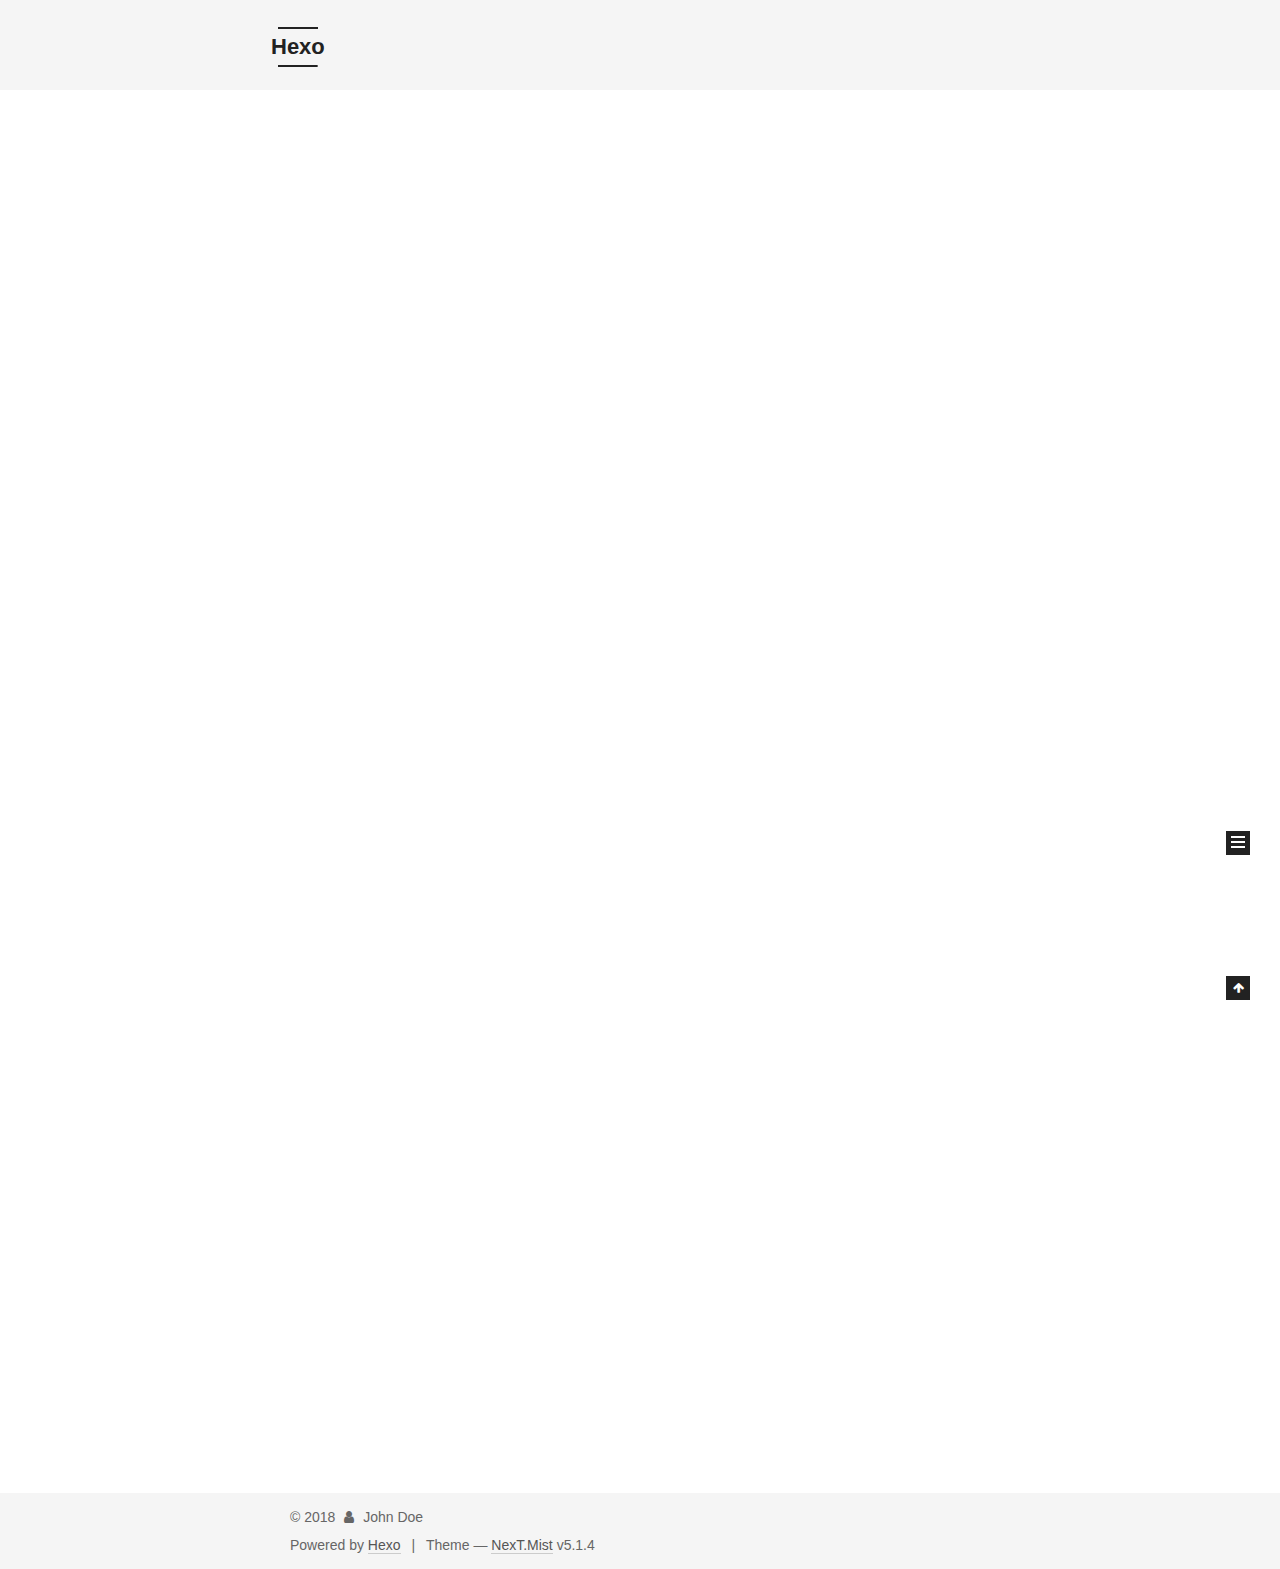
==== index.html @ 44efaaf0 "Site updated: 2018-07-01 21:36:36" ====
<!DOCTYPE html>



  


<html class="theme-next mist use-motion" lang="">
<head>
  <meta charset="UTF-8"/>
<meta http-equiv="X-UA-Compatible" content="IE=edge" />
<meta name="viewport" content="width=device-width, initial-scale=1, maximum-scale=1"/>
<meta name="theme-color" content="#222">









<meta http-equiv="Cache-Control" content="no-transform" />
<meta http-equiv="Cache-Control" content="no-siteapp" />
















  
  
  <link href="/lib/fancybox/source/jquery.fancybox.css?v=2.1.5" rel="stylesheet" type="text/css" />







<link href="/lib/font-awesome/css/font-awesome.min.css?v=4.6.2" rel="stylesheet" type="text/css" />

<link href="/css/main.css?v=5.1.4" rel="stylesheet" type="text/css" />


  <link rel="apple-touch-icon" sizes="180x180" href="/images/apple-touch-icon-next.png?v=5.1.4">


  <link rel="icon" type="image/png" sizes="32x32" href="/images/favicon-32x32-next.png?v=5.1.4">


  <link rel="icon" type="image/png" sizes="16x16" href="/images/favicon-16x16-next.png?v=5.1.4">


  <link rel="mask-icon" href="/images/logo.svg?v=5.1.4" color="#222">





  <meta name="keywords" content="Hexo, NexT" />










<meta property="og:type" content="website">
<meta property="og:title" content="Hexo">
<meta property="og:url" content="http://yoursite.com/index.html">
<meta property="og:site_name" content="Hexo">
<meta property="og:locale" content="default">
<meta name="twitter:card" content="summary">
<meta name="twitter:title" content="Hexo">



<script type="text/javascript" id="hexo.configurations">
  var NexT = window.NexT || {};
  var CONFIG = {
    root: '/',
    scheme: 'Mist',
    version: '5.1.4',
    sidebar: {"position":"left","display":"post","offset":12,"b2t":false,"scrollpercent":false,"onmobile":false},
    fancybox: true,
    tabs: true,
    motion: {"enable":true,"async":false,"transition":{"post_block":"fadeIn","post_header":"slideDownIn","post_body":"slideDownIn","coll_header":"slideLeftIn","sidebar":"slideUpIn"}},
    duoshuo: {
      userId: '0',
      author: 'Author'
    },
    algolia: {
      applicationID: '',
      apiKey: '',
      indexName: '',
      hits: {"per_page":10},
      labels: {"input_placeholder":"Search for Posts","hits_empty":"We didn't find any results for the search: ${query}","hits_stats":"${hits} results found in ${time} ms"}
    }
  };
</script>



  <link rel="canonical" href="http://yoursite.com/"/>





  <title>Hexo</title>
  








</head>

<body itemscope itemtype="http://schema.org/WebPage" lang="default">

  
  
    
  

  <div class="container sidebar-position-left 
  page-home">
    <div class="headband"></div>

    <header id="header" class="header" itemscope itemtype="http://schema.org/WPHeader">
      <div class="header-inner"><div class="site-brand-wrapper">
  <div class="site-meta ">
    

    <div class="custom-logo-site-title">
      <a href="/"  class="brand" rel="start">
        <span class="logo-line-before"><i></i></span>
        <span class="site-title">Hexo</span>
        <span class="logo-line-after"><i></i></span>
      </a>
    </div>
      
        <p class="site-subtitle"></p>
      
  </div>

  <div class="site-nav-toggle">
    <button>
      <span class="btn-bar"></span>
      <span class="btn-bar"></span>
      <span class="btn-bar"></span>
    </button>
  </div>
</div>

<nav class="site-nav">
  

  
    <ul id="menu" class="menu">
      
        
        <li class="menu-item menu-item-home">
          <a href="/" rel="section">
            
              <i class="menu-item-icon fa fa-fw fa-home"></i> <br />
            
            Home
          </a>
        </li>
      
        
        <li class="menu-item menu-item-archives">
          <a href="/archives/" rel="section">
            
              <i class="menu-item-icon fa fa-fw fa-archive"></i> <br />
            
            Archives
          </a>
        </li>
      

      
    </ul>
  

  
</nav>



 </div>
    </header>

    <main id="main" class="main">
      <div class="main-inner">
        <div class="content-wrap">
          <div id="content" class="content">
            
  <section id="posts" class="posts-expand">
    
      

  

  
  
  

  <article class="post post-type-normal" itemscope itemtype="http://schema.org/Article">
  
  
  
  <div class="post-block">
    <link itemprop="mainEntityOfPage" href="http://yoursite.com/2018/07/01/test2/">

    <span hidden itemprop="author" itemscope itemtype="http://schema.org/Person">
      <meta itemprop="name" content="John Doe">
      <meta itemprop="description" content="">
      <meta itemprop="image" content="/images/avatar.gif">
    </span>

    <span hidden itemprop="publisher" itemscope itemtype="http://schema.org/Organization">
      <meta itemprop="name" content="Hexo">
    </span>

    
      <header class="post-header">

        
        
          <h1 class="post-title" itemprop="name headline">
                
                <a class="post-title-link" href="/2018/07/01/test2/" itemprop="url">呼叫中心暑假兼职客服招聘</a></h1>
        

        <div class="post-meta">
          <span class="post-time">
            
              <span class="post-meta-item-icon">
                <i class="fa fa-calendar-o"></i>
              </span>
              
                <span class="post-meta-item-text">Posted on</span>
              
              <time title="Post created" itemprop="dateCreated datePublished" datetime="2018-07-01T21:34:15+08:00">
                2018-07-01
              </time>
            

            

            
          </span>

          

          
            
          

          
          

          

          

          

        </div>
      </header>
    

    
    
    
    <div class="post-body" itemprop="articleBody">

      
      

      
        
          
            <p>  招聘岗位：兼职电话客服岗位<br>  招聘人数：200人以上<br> 上班时间：每天8小时 早9晚6<br>  福利待遇：免费工作餐（四菜）<br>可包住宿（住宿费400/月）<br>  综合薪资：4000左右/月<br>  工作环境：写字楼内办公<br>  工作时间：暑假开始（两个月）<br>  通过概率：百分之99<br>  应聘要求：<br>  ①普通话标准，会电脑正常打字<br>  ②在校学生，实习期不随便请假<br>  工作地点：浦东金桥金穗路<br>  面试时间：本周六<br>  报名微信15821576290</p>
<p>  注：先面试，正式放假再上班</p>

          
        
      
    </div>
    
    
    

    

    

    

    <footer class="post-footer">
      

      

      

      
      
        <div class="post-eof"></div>
      
    </footer>
  </div>
  
  
  
  </article>


    
      

  

  
  
  

  <article class="post post-type-normal" itemscope itemtype="http://schema.org/Article">
  
  
  
  <div class="post-block">
    <link itemprop="mainEntityOfPage" href="http://yoursite.com/2018/07/01/test1/">

    <span hidden itemprop="author" itemscope itemtype="http://schema.org/Person">
      <meta itemprop="name" content="John Doe">
      <meta itemprop="description" content="">
      <meta itemprop="image" content="/images/avatar.gif">
    </span>

    <span hidden itemprop="publisher" itemscope itemtype="http://schema.org/Organization">
      <meta itemprop="name" content="Hexo">
    </span>

    
      <header class="post-header">

        
        
          <h1 class="post-title" itemprop="name headline">
                
                <a class="post-title-link" href="/2018/07/01/test1/" itemprop="url">麦当劳暑假兼职</a></h1>
        

        <div class="post-meta">
          <span class="post-time">
            
              <span class="post-meta-item-icon">
                <i class="fa fa-calendar-o"></i>
              </span>
              
                <span class="post-meta-item-text">Posted on</span>
              
              <time title="Post created" itemprop="dateCreated datePublished" datetime="2018-07-01T21:34:01+08:00">
                2018-07-01
              </time>
            

            

            
          </span>

          

          
            
          

          
          

          

          

          

        </div>
      </header>
    

    
    
    
    <div class="post-body" itemprop="articleBody">

      
      

      
        
          
            <p>职位：收银员、服务员、咖啡师<br>职位内容：收银结算、接待、咖啡制作…<br>薪资：￥16.8/h(统一)<br>工作时长：早9晚10灵活排班<br>工作地点：上海就近安排店面入职<br>招聘人数：160<br>应聘要求：<br>  全日制在校生<br>  性别：男女不限<br>  年龄：16-35（90后，00后最好啦）<br>注：可提前面试，放假了再正式上岗<br>需提供健康证/如没有，请面试通过后及时办理<br>【面试地点】淞虹路5号口<br>【面试时间】周六上午10点</p>
<p>报名微信15821576290</p>

          
        
      
    </div>
    
    
    

    

    

    

    <footer class="post-footer">
      

      

      

      
      
        <div class="post-eof"></div>
      
    </footer>
  </div>
  
  
  
  </article>


    
  </section>

  


          </div>
          


          

        </div>
        
          
  
  <div class="sidebar-toggle">
    <div class="sidebar-toggle-line-wrap">
      <span class="sidebar-toggle-line sidebar-toggle-line-first"></span>
      <span class="sidebar-toggle-line sidebar-toggle-line-middle"></span>
      <span class="sidebar-toggle-line sidebar-toggle-line-last"></span>
    </div>
  </div>

  <aside id="sidebar" class="sidebar">
    
    <div class="sidebar-inner">

      

      

      <section class="site-overview-wrap sidebar-panel sidebar-panel-active">
        <div class="site-overview">
          <div class="site-author motion-element" itemprop="author" itemscope itemtype="http://schema.org/Person">
            
              <p class="site-author-name" itemprop="name">John Doe</p>
              <p class="site-description motion-element" itemprop="description"></p>
          </div>

          <nav class="site-state motion-element">

            
              <div class="site-state-item site-state-posts">
              
                <a href="/archives/">
              
                  <span class="site-state-item-count">2</span>
                  <span class="site-state-item-name">posts</span>
                </a>
              </div>
            

            

            

          </nav>

          

          

          
          

          
          

          

        </div>
      </section>

      

      

    </div>
  </aside>


        
      </div>
    </main>

    <footer id="footer" class="footer">
      <div class="footer-inner">
        <div class="copyright">&copy; <span itemprop="copyrightYear">2018</span>
  <span class="with-love">
    <i class="fa fa-user"></i>
  </span>
  <span class="author" itemprop="copyrightHolder">John Doe</span>

  
</div>


  <div class="powered-by">Powered by <a class="theme-link" target="_blank" href="https://hexo.io">Hexo</a></div>



  <span class="post-meta-divider">|</span>



  <div class="theme-info">Theme &mdash; <a class="theme-link" target="_blank" href="https://github.com/iissnan/hexo-theme-next">NexT.Mist</a> v5.1.4</div>




        







        
      </div>
    </footer>

    
      <div class="back-to-top">
        <i class="fa fa-arrow-up"></i>
        
      </div>
    

    

  </div>

  

<script type="text/javascript">
  if (Object.prototype.toString.call(window.Promise) !== '[object Function]') {
    window.Promise = null;
  }
</script>









  












  
  
    <script type="text/javascript" src="/lib/jquery/index.js?v=2.1.3"></script>
  

  
  
    <script type="text/javascript" src="/lib/fastclick/lib/fastclick.min.js?v=1.0.6"></script>
  

  
  
    <script type="text/javascript" src="/lib/jquery_lazyload/jquery.lazyload.js?v=1.9.7"></script>
  

  
  
    <script type="text/javascript" src="/lib/velocity/velocity.min.js?v=1.2.1"></script>
  

  
  
    <script type="text/javascript" src="/lib/velocity/velocity.ui.min.js?v=1.2.1"></script>
  

  
  
    <script type="text/javascript" src="/lib/fancybox/source/jquery.fancybox.pack.js?v=2.1.5"></script>
  


  


  <script type="text/javascript" src="/js/src/utils.js?v=5.1.4"></script>

  <script type="text/javascript" src="/js/src/motion.js?v=5.1.4"></script>



  
  

  

  


  <script type="text/javascript" src="/js/src/bootstrap.js?v=5.1.4"></script>



  


  




	





  





  












  





  

  

  

  
  

  

  

  

</body>
</html>
---- css/main.css ----
/* normalize.css v3.0.2 | MIT License | git.io/normalize */
html {
  font-family: sans-serif; /* 1 */
  -ms-text-size-adjust: 100%; /* 2 */
  -webkit-text-size-adjust: 100%; /* 2 */
}
body {
  margin: 0;
}
article,
aside,
details,
figcaption,
figure,
footer,
header,
hgroup,
main,
menu,
nav,
section,
summary {
  display: block;
}
audio,
canvas,
progress,
video {
  display: inline-block; /* 1 */
  vertical-align: baseline; /* 2 */
}
audio:not([controls]) {
  display: none;
  height: 0;
}
[hidden],
template {
  display: none;
}
a {
  background-color: transparent;
}
a:active,
a:hover {
  outline: 0;
}
abbr[title] {
  border-bottom: 1px dotted;
}
b,
strong {
  font-weight: bold;
}
dfn {
  font-style: italic;
}
h1 {
  font-size: 2em;
  margin: 0.67em 0;
}
mark {
  background: #ff0;
  color: #000;
}
small {
  font-size: 80%;
}
sub,
sup {
  font-size: 75%;
  line-height: 0;
  position: relative;
  vertical-align: baseline;
}
sup {
  top: -0.5em;
}
sub {
  bottom: -0.25em;
}
img {
  border: 0;
}
svg:not(:root) {
  overflow: hidden;
}
figure {
  margin: 1em 40px;
}
hr {
  -moz-box-sizing: content-box;
  box-sizing: content-box;
  height: 0;
}
pre {
  overflow: auto;
}
code,
kbd,
pre,
samp {
  font-family: monospace, monospace;
  font-size: 1em;
}
button,
input,
optgroup,
select,
textarea {
  color: inherit; /* 1 */
  font: inherit; /* 2 */
  margin: 0; /* 3 */
}
button {
  overflow: visible;
}
button,
select {
  text-transform: none;
}
button,
html input[type="button"],
input[type="reset"],
input[type="submit"] {
  -webkit-appearance: button; /* 2 */
  cursor: pointer; /* 3 */
}
button[disabled],
html input[disabled] {
  cursor: default;
}
button::-moz-focus-inner,
input::-moz-focus-inner {
  border: 0;
  padding: 0;
}
input {
  line-height: normal;
}
input[type="checkbox"],
input[type="radio"] {
  box-sizing: border-box; /* 1 */
  padding: 0; /* 2 */
}
input[type="number"]::-webkit-inner-spin-button,
input[type="number"]::-webkit-outer-spin-button {
  height: auto;
}
input[type="search"] {
  -webkit-appearance: textfield; /* 1 */
  -moz-box-sizing: content-box;
  -webkit-box-sizing: content-box; /* 2 */
  box-sizing: content-box;
}
input[type="search"]::-webkit-search-cancel-button,
input[type="search"]::-webkit-search-decoration {
  -webkit-appearance: none;
}
fieldset {
  border: 1px solid #c0c0c0;
  margin: 0 2px;
  padding: 0.35em 0.625em 0.75em;
}
legend {
  border: 0; /* 1 */
  padding: 0; /* 2 */
}
textarea {
  overflow: auto;
}
optgroup {
  font-weight: bold;
}
table {
  border-collapse: collapse;
  border-spacing: 0;
}
td,
th {
  padding: 0;
}
::selection {
  background: #262a30;
  color: #fff;
}
body {
  position: relative;
  font-family: 'Lato', "PingFang SC", "Microsoft YaHei", sans-serif;
  font-size: 14px;
  line-height: 2;
  color: #555;
  background: #fff;
}
@media (max-width: 767px) {
  body {
    padding-right: 0 !important;
  }
}
@media (min-width: 768px) and (max-width: 991px) {
  body {
    padding-right: 0 !important;
  }
}
@media (min-width: 1600px) {
  body {
    font-size: 16px;
  }
}
h1,
h2,
h3,
h4,
h5,
h6 {
  margin: 0;
  padding: 0;
  font-weight: bold;
  line-height: 1.5;
  font-family: 'Lato', "PingFang SC", "Microsoft YaHei", sans-serif;
}
h2,
h3,
h4,
h5,
h6 {
  margin: 20px 0 15px;
}
h1 {
  font-size: 24px;
}
@media (max-width: 767px) {
  h1 {
    font-size: 20px;
  }
}
h2 {
  font-size: 22px;
}
@media (max-width: 767px) {
  h2 {
    font-size: 18px;
  }
}
h3 {
  font-size: 20px;
}
@media (max-width: 767px) {
  h3 {
    font-size: 16px;
  }
}
h4 {
  font-size: 18px;
}
@media (max-width: 767px) {
  h4 {
    font-size: 14px;
  }
}
h5 {
  font-size: 16px;
}
@media (max-width: 767px) {
  h5 {
    font-size: 12px;
  }
}
h6 {
  font-size: 14px;
}
@media (max-width: 767px) {
  h6 {
    font-size: 10px;
  }
}
p {
  margin: 0 0 20px 0;
}
a {
  color: #555;
  text-decoration: none;
  outline: none;
  border-bottom: 1px solid #999;
  word-wrap: break-word;
}
a:hover {
  color: #222;
  border-bottom-color: #222;
}
blockquote {
  margin: 0;
  padding: 0;
}
img {
  display: block;
  margin: auto;
  max-width: 100%;
  height: auto;
}
hr {
  margin: 40px 0;
  height: 3px;
  border: none;
  background-color: #ddd;
  background-image: repeating-linear-gradient(-45deg, #fff, #fff 4px, transparent 4px, transparent 8px);
}
blockquote {
  padding: 0 15px;
  color: #666;
  border-left: 4px solid #ddd;
}
blockquote cite::before {
  content: "-";
  padding: 0 5px;
}
dt {
  font-weight: 700;
}
dd {
  margin: 0;
  padding: 0;
}
kbd {
  border: 1px solid #ccc;
  border-radius: 0.2em;
  box-shadow: 0.1em 0.1em 0.2em rgba(0,0,0,0.1);
  background-color: #f9f9f9;
  font-family: inherit;
  background-image: -webkit-linear-gradient(top, #eee, #fff, #eee);
  padding: 0.1em 0.3em;
  white-space: nowrap;
}
.text-left {
  text-align: left;
}
.text-center {
  text-align: center;
}
.text-right {
  text-align: right;
}
.text-justify {
  text-align: justify;
}
.text-nowrap {
  white-space: nowrap;
}
.text-lowercase {
  text-transform: lowercase;
}
.text-uppercase {
  text-transform: uppercase;
}
.text-capitalize {
  text-transform: capitalize;
}
.center-block {
  display: block;
  margin-left: auto;
  margin-right: auto;
}
.clearfix:before,
.clearfix:after {
  content: " ";
  display: table;
}
.clearfix:after {
  clear: both;
}
.pullquote {
  width: 45%;
}
.pullquote.left {
  float: left;
  margin-left: 5px;
  margin-right: 10px;
}
.pullquote.right {
  float: right;
  margin-left: 10px;
  margin-right: 5px;
}
.affix.affix.affix {
  position: fixed;
}
.translation {
  margin-top: -20px;
  font-size: 14px;
  color: #999;
}
.scrollbar-measure {
  width: 100px;
  height: 100px;
  overflow: scroll;
  position: absolute;
  top: -9999px;
}
.use-motion .motion-element {
  opacity: 0;
}
table {
  margin: 20px 0;
  width: 100%;
  border-collapse: collapse;
  border-spacing: 0;
  border: 1px solid #ddd;
  font-size: 14px;
  table-layout: fixed;
  word-wrap: break-all;
}
table>tbody>tr:nth-of-type(odd) {
  background-color: #f9f9f9;
}
table>tbody>tr:hover {
  background-color: #f5f5f5;
}
caption,
th,
td {
  padding: 8px;
  text-align: left;
  vertical-align: middle;
  font-weight: normal;
}
th,
td {
  border-bottom: 3px solid #ddd;
  border-right: 1px solid #eee;
}
th {
  padding-bottom: 10px;
  font-weight: 700;
}
td {
  border-bottom-width: 1px;
}
html,
body {
  height: 100%;
}
.container {
  position: relative;
  min-height: 100%;
}
.header-inner {
  margin: 0 auto;
  padding: 100px 0 70px;
  width: 700px;
}
@media (min-width: 1600px) {
  .container .header-inner {
    width: 900px;
  }
}
.main {
  padding-bottom: 150px;
}
.main-inner {
  margin: 0 auto;
  width: 700px;
}
@media (min-width: 1600px) {
  .container .main-inner {
    width: 900px;
  }
}
.footer {
  position: absolute;
  left: 0;
  bottom: 0;
  width: 100%;
  min-height: 50px;
}
.footer-inner {
  box-sizing: border-box;
  margin: 20px auto;
  width: 700px;
}
@media (min-width: 1600px) {
  .container .footer-inner {
    width: 900px;
  }
}
pre,
.highlight {
  overflow: auto;
  margin: 20px 0;
  padding: 0;
  font-size: 13px;
  color: #4d4d4c;
  background: #f7f7f7;
  line-height: 1.6;
}
pre,
code {
  font-family: consolas, Menlo, "PingFang SC", "Microsoft YaHei", monospace;
}
code {
  padding: 2px 4px;
  word-wrap: break-word;
  color: #555;
  background: #eee;
  border-radius: 3px;
  font-size: 13px;
}
pre {
  padding: 10px;
}
pre code {
  padding: 0;
  color: #4d4d4c;
  background: none;
  text-shadow: none;
}
.highlight {
  border-radius: 1px;
}
.highlight pre {
  border: none;
  margin: 0;
  padding: 10px 0;
}
.highlight table {
  margin: 0;
  width: auto;
  border: none;
}
.highlight td {
  border: none;
  padding: 0;
}
.highlight figcaption {
  font-size: 1em;
  color: #4d4d4c;
  line-height: 1em;
  margin-bottom: 1em;
}
.highlight figcaption:before,
.highlight figcaption:after {
  content: " ";
  display: table;
}
.highlight figcaption:after {
  clear: both;
}
.highlight figcaption a {
  float: right;
  color: #4d4d4c;
}
.highlight figcaption a:hover {
  border-bottom-color: #4d4d4c;
}
.highlight .gutter pre {
  padding-left: 10px;
  padding-right: 10px;
  color: #869194;
  text-align: right;
  background-color: #eff2f3;
}
.highlight .code pre {
  width: 100%;
  padding-left: 10px;
  padding-right: 10px;
  background-color: #f7f7f7;
}
.highlight .line {
  height: 20px;
}
.gutter {
  -webkit-user-select: none;
  -moz-user-select: none;
  -ms-user-select: none;
  user-select: none;
}
.gist table {
  width: auto;
}
.gist table td {
  border: none;
}
pre .deletion {
  background: #fdd;
}
pre .addition {
  background: #dfd;
}
pre .meta {
  color: #8959a8;
}
pre .comment {
  color: #8e908c;
}
pre .variable,
pre .attribute,
pre .tag,
pre .regexp,
pre .ruby .constant,
pre .xml .tag .title,
pre .xml .pi,
pre .xml .doctype,
pre .html .doctype,
pre .css .id,
pre .css .class,
pre .css .pseudo {
  color: #c82829;
}
pre .number,
pre .preprocessor,
pre .built_in,
pre .literal,
pre .params,
pre .constant,
pre .command {
  color: #f5871f;
}
pre .ruby .class .title,
pre .css .rules .attribute,
pre .string,
pre .value,
pre .inheritance,
pre .header,
pre .ruby .symbol,
pre .xml .cdata,
pre .special,
pre .number,
pre .formula {
  color: #718c00;
}
pre .title,
pre .css .hexcolor {
  color: #3e999f;
}
pre .function,
pre .python .decorator,
pre .python .title,
pre .ruby .function .title,
pre .ruby .title .keyword,
pre .perl .sub,
pre .javascript .title,
pre .coffeescript .title {
  color: #4271ae;
}
pre .keyword,
pre .javascript .function {
  color: #8959a8;
}
.full-image.full-image.full-image.full-image {
  border: none;
  max-width: 100%;
  width: auto;
  margin: 20px auto 25px;
}
@media (min-width: 992px) {
  .full-image.full-image.full-image.full-image {
    max-width: none;
    width: 110%;
    margin: 25px -5%;
  }
}
.blockquote-center,
.page-home .post-type-quote blockquote,
.page-post-detail .post-type-quote blockquote {
  position: relative;
  margin: 40px 0;
  padding: 0;
  border-left: none;
  text-align: center;
}
.blockquote-center::before,
.page-home .post-type-quote blockquote::before,
.page-post-detail .post-type-quote blockquote::before,
.blockquote-center::after,
.page-home .post-type-quote blockquote::after,
.page-post-detail .post-type-quote blockquote::after {
  position: absolute;
  content: ' ';
  display: block;
  width: 100%;
  height: 24px;
  opacity: 0.2;
  background-repeat: no-repeat;
  background-position: 0 -6px;
  background-size: 22px 22px;
}
.blockquote-center::before,
.page-home .post-type-quote blockquote::before,
.page-post-detail .post-type-quote blockquote::before {
  top: -20px;
  background-image: url("../images/quote-l.svg");
  border-top: 1px solid #ccc;
}
.blockquote-center::after,
.page-home .post-type-quote blockquote::after,
.page-post-detail .post-type-quote blockquote::after {
  bottom: -20px;
  background-image: url("../images/quote-r.svg");
  border-bottom: 1px solid #ccc;
  background-position: 100% 8px;
}
.blockquote-center p,
.page-home .post-type-quote blockquote p,
.page-post-detail .post-type-quote blockquote p,
.blockquote-center div,
.page-home .post-type-quote blockquote div,
.page-post-detail .post-type-quote blockquote div {
  text-align: center;
}
.post .post-body .group-picture img {
  box-sizing: border-box;
  padding: 0 3px;
  border: none;
}
.post .group-picture-row {
  overflow: hidden;
  margin-top: 6px;
}
.post .group-picture-row:first-child {
  margin-top: 0;
}
.post .group-picture-column {
  float: left;
}
.page-post-detail .post-body .group-picture-column {
  float: none;
  margin-top: 10px;
  width: auto !important;
}
.page-post-detail .post-body .group-picture-column img {
  margin: 0 auto;
}
.page-archive .group-picture-container {
  overflow: hidden;
}
.page-archive .group-picture-row {
  float: left;
}
.page-archive .group-picture-row:first-child {
  margin-top: 6px;
}
.page-archive .group-picture-column {
  max-width: 150px;
  max-height: 150px;
}
.post-body .note {
  position: relative;
  padding: 15px;
  margin-bottom: 20px;
  border: 1px solid #eee;
  border-left-width: 5px;
  border-radius: 3px;
}
.post-body .note h2,
.post-body .note h3,
.post-body .note h4,
.post-body .note h5,
.post-body .note h6 {
  margin-top: 0;
  margin-bottom: 0;
  border-bottom: initial;
  padding-top: 0 !important;
}
.post-body .note p:first-child,
.post-body .note ul:first-child,
.post-body .note ol:first-child,
.post-body .note table:first-child,
.post-body .note pre:first-child,
.post-body .note blockquote:first-child {
  margin-top: 0;
}
.post-body .note p:last-child,
.post-body .note ul:last-child,
.post-body .note ol:last-child,
.post-body .note table:last-child,
.post-body .note pre:last-child,
.post-body .note blockquote:last-child {
  margin-bottom: 0;
}
.post-body .note.default {
  border-left-color: #777;
}
.post-body .note.default h2,
.post-body .note.default h3,
.post-body .note.default h4,
.post-body .note.default h5,
.post-body .note.default h6 {
  color: #777;
}
.post-body .note.primary {
  border-left-color: #6f42c1;
}
.post-body .note.primary h2,
.post-body .note.primary h3,
.post-body .note.primary h4,
.post-body .note.primary h5,
.post-body .note.primary h6 {
  color: #6f42c1;
}
.post-body .note.info {
  border-left-color: #428bca;
}
.post-body .note.info h2,
.post-body .note.info h3,
.post-body .note.info h4,
.post-body .note.info h5,
.post-body .note.info h6 {
  color: #428bca;
}
.post-body .note.success {
  border-left-color: #5cb85c;
}
.post-body .note.success h2,
.post-body .note.success h3,
.post-body .note.success h4,
.post-body .note.success h5,
.post-body .note.success h6 {
  color: #5cb85c;
}
.post-body .note.warning {
  border-left-color: #f0ad4e;
}
.post-body .note.warning h2,
.post-body .note.warning h3,
.post-body .note.warning h4,
.post-body .note.warning h5,
.post-body .note.warning h6 {
  color: #f0ad4e;
}
.post-body .note.danger {
  border-left-color: #d9534f;
}
.post-body .note.danger h2,
.post-body .note.danger h3,
.post-body .note.danger h4,
.post-body .note.danger h5,
.post-body .note.danger h6 {
  color: #d9534f;
}
.post-body .label {
  display: inline;
  padding: 0 2px;
  white-space: nowrap;
}
.post-body .label.default {
  background-color: #f0f0f0;
}
.post-body .label.primary {
  background-color: #efe6f7;
}
.post-body .label.info {
  background-color: #e5f2f8;
}
.post-body .label.success {
  background-color: #e7f4e9;
}
.post-body .label.warning {
  background-color: #fcf6e1;
}
.post-body .label.danger {
  background-color: #fae8eb;
}
.post-body .tabs {
  position: relative;
  display: block;
  margin-bottom: 20px;
  padding-top: 10px;
}
.post-body .tabs ul.nav-tabs {
  margin: 0;
  padding: 0;
  display: flex;
  margin-bottom: -1px;
}
@media (max-width: 413px) {
  .post-body .tabs ul.nav-tabs {
    display: block;
    margin-bottom: 5px;
  }
}
.post-body .tabs ul.nav-tabs li.tab {
  list-style-type: none !important;
  margin: 0 0.25em 0 0;
  border-top: 3px solid transparent;
  border-left: 1px solid transparent;
  border-right: 1px solid transparent;
}
@media (max-width: 413px) {
  .post-body .tabs ul.nav-tabs li.tab {
    margin: initial;
    border-top: 1px solid transparent;
    border-left: 3px solid transparent;
    border-right: 1px solid transparent;
    border-bottom: 1px solid transparent;
  }
}
.post-body .tabs ul.nav-tabs li.tab a {
  outline: 0;
  border-bottom: initial;
  display: block;
  line-height: 1.8em;
  padding: 0.25em 0.75em;
  transition-duration: 0.2s;
  transition-timing-function: ease-out;
  transition-delay: 0s;
}
.post-body .tabs ul.nav-tabs li.tab a i {
  width: 1.285714285714286em;
}
.post-body .tabs ul.nav-tabs li.tab.active {
  border-top: 3px solid #fc6423;
  border-left: 1px solid #ddd;
  border-right: 1px solid #ddd;
  background-color: #fff;
}
@media (max-width: 413px) {
  .post-body .tabs ul.nav-tabs li.tab.active {
    border-top: 1px solid #ddd;
    border-left: 3px solid #fc6423;
    border-right: 1px solid #ddd;
    border-bottom: 1px solid #ddd;
  }
}
.post-body .tabs ul.nav-tabs li.tab.active a {
  cursor: default;
  color: #555;
}
.post-body .tabs .tab-content {
  background-color: #fff;
}
.post-body .tabs .tab-content .tab-pane {
  border: 1px solid #ddd;
  padding: 20px 20px 0 20px;
}
.post-body .tabs .tab-content .tab-pane:not(.active) {
  display: none !important;
}
.post-body .tabs .tab-content .tab-pane.active {
  display: block !important;
}
.btn {
  display: inline-block;
  padding: 0 20px;
  font-size: 14px;
  color: #555;
  background: transparent;
  border: 2px solid #222;
  text-decoration: none;
  border-radius: 0;
  transition-property: background-color;
  transition-duration: 0.2s;
  transition-timing-function: ease-in-out;
  transition-delay: 0s;
  line-height: 2;
}
.btn:hover {
  border-color: #222;
  color: #222;
  background: #fff;
}
.btn +.btn {
  margin: 0 0 8px 8px;
}
.btn .fa-fw {
  width: 1.285714285714286em;
  text-align: left;
}
.btn-bar {
  display: block;
  width: 22px;
  height: 2px;
  background: #555;
  border-radius: 1px;
}
.btn-bar+.btn-bar {
  margin-top: 4px;
}
.pagination {
  margin: 120px 0 40px;
  text-align: center;
  border-top: 1px solid #eee;
}
.page-number-basic,
.pagination .prev,
.pagination .next,
.pagination .page-number,
.pagination .space {
  display: inline-block;
  position: relative;
  top: -1px;
  margin: 0 10px;
  padding: 0 11px;
}
@media (max-width: 767px) {
  .page-number-basic,
  .pagination .prev,
  .pagination .next,
  .pagination .page-number,
  .pagination .space {
    margin: 0 5px;
  }
}
.pagination .prev,
.pagination .next,
.pagination .page-number {
  border-bottom: 0;
  border-top: 1px solid #eee;
  transition-property: border-color;
  transition-duration: 0.2s;
  transition-timing-function: ease-in-out;
  transition-delay: 0s;
}
.pagination .prev:hover,
.pagination .next:hover,
.pagination .page-number:hover {
  border-top-color: #222;
}
.pagination .space {
  padding: 0;
  margin: 0;
}
.pagination .prev {
  margin-left: 0;
}
.pagination .next {
  margin-right: 0;
}
.pagination .page-number.current {
  color: #fff;
  background: #ccc;
  border-top-color: #ccc;
}
@media (max-width: 767px) {
  .pagination {
    border-top: none;
  }
  .pagination .prev,
  .pagination .next,
  .pagination .page-number {
    margin-bottom: 10px;
    border-top: 0;
    border-bottom: 1px solid #eee;
    padding: 0 10px;
  }
  .pagination .prev:hover,
  .pagination .next:hover,
  .pagination .page-number:hover {
    border-bottom-color: #222;
  }
}
.comments {
  margin: 60px 20px 0;
}
.tag-cloud {
  text-align: center;
}
.tag-cloud a {
  display: inline-block;
  margin: 10px;
}
.back-to-top {
  box-sizing: border-box;
  position: fixed;
  bottom: -100px;
  right: 30px;
  z-index: 1050;
  padding: 0 6px;
  width: 24px;
  background: #222;
  font-size: 12px;
  opacity: 1;
  color: #fff;
  cursor: pointer;
  text-align: center;
  -webkit-transform: translateZ(0);
  transition-property: bottom;
  transition-duration: 0.2s;
  transition-timing-function: ease-in-out;
  transition-delay: 0s;
}
@media (min-width: 768px) and (max-width: 991px) {
  .back-to-top {
    display: none !important;
  }
}
@media (max-width: 767px) {
  .back-to-top {
    display: none !important;
  }
}
.back-to-top.back-to-top-on {
  bottom: 19px;
}
.header {
  background: transparent;
}
.header-inner {
  position: relative;
}
.headband {
  height: 3px;
  background: #222;
}
.site-meta {
  margin: 0;
  text-align: left;
}
@media (max-width: 767px) {
  .site-meta {
    text-align: center;
  }
}
.brand {
  position: relative;
  display: inline-block;
  padding: 0 40px;
  color: #222;
  background: #222;
  border-bottom: none;
}
.brand:hover {
  color: #222;
}
.logo {
  display: inline-block;
  margin-right: 5px;
  line-height: 36px;
  vertical-align: top;
}
.site-title {
  display: inline-block;
  vertical-align: top;
  line-height: 36px;
  font-size: 20px;
  font-weight: normal;
  font-family: 'Lato', "PingFang SC", "Microsoft YaHei", sans-serif;
}
.site-subtitle {
  margin-top: 10px;
  font-size: 13px;
  color: #999;
}
.use-motion .brand {
  opacity: 0;
}
.use-motion .logo,
.use-motion .site-title,
.use-motion .site-subtitle {
  opacity: 0;
  position: relative;
  top: -10px;
}
.site-nav-toggle {
  display: none;
  position: absolute;
  top: 10px;
  left: 10px;
}
@media (max-width: 767px) {
  .site-nav-toggle {
    display: block;
  }
}
.site-nav-toggle button {
  margin-top: 2px;
  padding: 9px 10px;
  background: transparent;
  border: none;
}
@media (max-width: 767px) {
  .site-nav {
    display: none;
    margin: 0 -10px;
    padding: 0 10px;
    clear: both;
    border-top: 1px solid #ddd;
  }
}
@media (min-width: 768px) and (max-width: 991px) {
  .site-nav {
    display: block !important;
  }
}
@media (min-width: 992px) {
  .site-nav {
    display: block !important;
  }
}
.menu {
  margin-top: 20px;
  padding-left: 0;
  text-align: center;
}
.menu .menu-item {
  display: inline-block;
  margin: 0 10px;
  list-style: none;
}
@media screen and (max-width: 767px) {
  .menu .menu-item {
    margin-top: 10px;
  }
}
.menu .menu-item a {
  display: block;
  font-size: 13px;
  line-height: inherit;
  border-bottom: 1px solid transparent;
  transition-property: border-color;
  transition-duration: 0.2s;
  transition-timing-function: ease-in-out;
  transition-delay: 0s;
}
.menu .menu-item a:hover {
  border-bottom-color: #222;
}
.menu .menu-item .fa {
  margin-right: 5px;
}
.use-motion .menu-item {
  opacity: 0;
}
.post-body {
  font-family: 'Lato', "PingFang SC", "Microsoft YaHei", sans-serif;
}
@media (max-width: 767px) {
  .post-body {
    word-break: break-word;
  }
}
.post-body .fancybox img {
  display: block !important;
  margin: 0 auto;
  cursor: pointer;
  cursor: zoom-in;
  cursor: -webkit-zoom-in;
}
.post-body .image-caption,
.post-body .figure .caption {
  margin: -20px auto 15px;
  text-align: center;
  font-size: 14px;
  color: #999;
  font-weight: bold;
  line-height: 1;
}
.post-sticky-flag {
  display: inline-block;
  font-size: 16px;
  -ms-transform: rotate(30deg);
  -webkit-transform: rotate(30deg);
  -moz-transform: rotate(30deg);
  -ms-transform: rotate(30deg);
  -o-transform: rotate(30deg);
  transform: rotate(30deg);
}
.use-motion .post-block,
.use-motion .pagination,
.use-motion .comments {
  opacity: 0;
}
.use-motion .post-header {
  opacity: 0;
}
.use-motion .post-body {
  opacity: 0;
}
.use-motion .collection-title {
  opacity: 0;
}
.posts-expand {
  padding-top: 40px;
}
@media (max-width: 767px) {
  .posts-expand {
    margin: 0 20px;
  }
  .post-body pre .gutter pre {
    padding-right: 10px;
  }
  .post-body .highlight {
    margin-left: 0px;
    margin-right: 0px;
    padding: 0;
  }
  .post-body .highlight .gutter pre {
    padding-right: 10px;
  }
}
@media (min-width: 992px) {
  .posts-expand .post-body {
    text-align: justify;
  }
}
.posts-expand .post-body h2,
.posts-expand .post-body h3,
.posts-expand .post-body h4,
.posts-expand .post-body h5,
.posts-expand .post-body h6 {
  padding-top: 10px;
}
.posts-expand .post-body h2 .header-anchor,
.posts-expand .post-body h3 .header-anchor,
.posts-expand .post-body h4 .header-anchor,
.posts-expand .post-body h5 .header-anchor,
.posts-expand .post-body h6 .header-anchor {
  float: right;
  margin-left: 10px;
  color: #ccc;
  border-bottom-style: none;
  visibility: hidden;
}
.posts-expand .post-body h2 .header-anchor:hover,
.posts-expand .post-body h3 .header-anchor:hover,
.posts-expand .post-body h4 .header-anchor:hover,
.posts-expand .post-body h5 .header-anchor:hover,
.posts-expand .post-body h6 .header-anchor:hover {
  color: inherit;
}
.posts-expand .post-body h2:hover .header-anchor,
.posts-expand .post-body h3:hover .header-anchor,
.posts-expand .post-body h4:hover .header-anchor,
.posts-expand .post-body h5:hover .header-anchor,
.posts-expand .post-body h6:hover .header-anchor {
  visibility: visible;
}
.posts-expand .post-body ul li {
  list-style: circle;
}
.posts-expand .post-body img {
  box-sizing: border-box;
  margin: auto;
  padding: 3px;
  border: 1px solid #ddd;
}
.posts-expand .post-body .fancybox img {
  margin: 0 auto 25px;
}
@media (max-width: 767px) {
  .posts-collapse {
    margin: 0 20px;
  }
  .posts-collapse .post-title,
  .posts-collapse .post-meta {
    display: block;
    width: auto;
    text-align: left;
  }
}
.posts-collapse {
  position: relative;
  z-index: 1010;
  margin-left: 0;
}
.posts-collapse::after {
  content: " ";
  position: absolute;
  top: 20px;
  left: 0;
  margin-left: -2px;
  width: 4px;
  height: 100%;
  background: #f5f5f5;
  z-index: -1;
}
@media (max-width: 767px) {
  .posts-collapse {
    margin: 0 20px;
  }
}
.posts-collapse .collection-title {
  position: relative;
  margin: 60px 0;
}
.posts-collapse .collection-title h1,
.posts-collapse .collection-title h2 {
  margin-left: 20px;
}
.posts-collapse .collection-title small {
  color: #bbb;
  margin-left: 5px;
}
.posts-collapse .collection-title::before {
  content: " ";
  position: absolute;
  left: 0;
  top: 50%;
  margin-left: -4px;
  margin-top: -4px;
  width: 8px;
  height: 8px;
  background: #bbb;
  border-radius: 50%;
}
.posts-collapse .post {
  margin: 30px 0;
}
.posts-collapse .post-header {
  position: relative;
  transition-duration: 0.2s;
  transition-timing-function: ease-in-out;
  transition-delay: 0s;
  transition-property: border;
  border-bottom: 1px dashed #ccc;
}
.posts-collapse .post-header::before {
  content: " ";
  position: absolute;
  left: 0;
  top: 12px;
  width: 6px;
  height: 6px;
  margin-left: -4px;
  background: #bbb;
  border-radius: 50%;
  border: 1px solid #fff;
  transition-duration: 0.2s;
  transition-timing-function: ease-in-out;
  transition-delay: 0s;
  transition-property: background;
}
.posts-collapse .post-header:hover {
  border-bottom-color: #666;
}
.posts-collapse .post-header:hover::before {
  background: #222;
}
.posts-collapse .post-meta {
  position: absolute;
  font-size: 12px;
  left: 20px;
  top: 5px;
}
.posts-collapse .post-comments-count {
  display: none;
}
.posts-collapse .post-title {
  margin-left: 60px;
  font-size: 16px;
  font-weight: normal;
  line-height: inherit;
}
.posts-collapse .post-title::after {
  margin-left: 3px;
  opacity: 0.6;
}
.posts-collapse .post-title a {
  color: #666;
  border-bottom: none;
}
.page-home .post-type-quote .post-header,
.page-post-detail .post-type-quote .post-header,
.page-home .post-type-quote .post-tags,
.page-post-detail .post-type-quote .post-tags {
  display: none;
}
.posts-expand .post-title {
  text-align: center;
  word-break: break-word;
  font-weight: 400;
}
.posts-expand .post-title-link {
  display: inline-block;
  position: relative;
  color: #555;
  border-bottom: none;
  line-height: 1.2;
  vertical-align: top;
}
.posts-expand .post-title-link::before {
  content: "";
  position: absolute;
  width: 100%;
  height: 2px;
  bottom: 0;
  left: 0;
  background-color: #000;
  visibility: hidden;
  -webkit-transform: scaleX(0);
  -moz-transform: scaleX(0);
  -ms-transform: scaleX(0);
  -o-transform: scaleX(0);
  transform: scaleX(0);
  transition-duration: 0.2s;
  transition-timing-function: ease-in-out;
  transition-delay: 0s;
}
.posts-expand .post-title-link:hover::before {
  visibility: visible;
  -webkit-transform: scaleX(1);
  -moz-transform: scaleX(1);
  -ms-transform: scaleX(1);
  -o-transform: scaleX(1);
  transform: scaleX(1);
}
.posts-expand .post-title-link .fa {
  font-size: 16px;
}
.posts-expand .post-meta {
  margin: 3px 0 60px 0;
  color: #999;
  font-family: 'Lato', "PingFang SC", "Microsoft YaHei", sans-serif;
  font-size: 12px;
  text-align: center;
}
.posts-expand .post-meta .post-category-list {
  display: inline-block;
  margin: 0;
  padding: 3px;
}
.posts-expand .post-meta .post-category-list-link {
  color: #999;
}
.posts-expand .post-meta .post-description {
  font-size: 14px;
  margin-top: 2px;
}
.post-meta-divider {
  margin: 0 0.5em;
}
.post-meta-item-icon {
  margin-right: 3px;
}
@media (min-width: 768px) and (max-width: 991px) {
  .post-meta-item-icon {
    display: inline-block;
  }
}
@media (max-width: 767px) {
  .post-meta-item-icon {
    display: inline-block;
  }
}
@media (min-width: 768px) and (max-width: 991px) {
  .post-meta-item-text {
    display: none;
  }
}
@media (max-width: 767px) {
  .post-meta-item-text {
    display: none;
  }
}
@media (max-width: 767px) {
  .posts-expand .post-comments-count {
    display: none;
  }
}
.post-button {
  margin-top: 40px;
}
.posts-expand .post-tags {
  margin-top: 40px;
  text-align: center;
}
.posts-expand .post-tags a {
  display: inline-block;
  margin-right: 10px;
  font-size: 13px;
}
.post-nav {
  display: table;
  margin-top: 15px;
  width: 100%;
  border-top: 1px solid #eee;
}
.post-nav-divider {
  display: table-cell;
  width: 10%;
}
.post-nav-item {
  display: table-cell;
  padding: 10px 0 0 0;
  width: 45%;
  vertical-align: top;
}
.post-nav-item a {
  position: relative;
  display: block;
  line-height: 25px;
  font-size: 14px;
  color: #555;
  border-bottom: none;
}
.post-nav-item a:hover {
  color: #222;
  border-bottom: none;
}
.post-nav-item a:active {
  top: 2px;
}
.post-nav-item .fa {
  position: absolute;
  top: 8px;
  left: 0;
  font-size: 12px;
}
.post-nav-next a {
  padding-left: 15px;
}
.post-nav-prev {
  text-align: right;
}
.post-nav-prev a {
  padding-right: 15px;
}
.post-nav-prev .fa {
  right: 0;
  left: auto;
}
.posts-expand .post-eof {
  display: block;
  margin: 80px auto 60px;
  width: 8%;
  height: 1px;
  background: #ccc;
  text-align: center;
}
.post:last-child .post-eof.post-eof.post-eof {
  display: none;
}
.post-gallery {
  display: table;
  table-layout: fixed;
  width: 100%;
  border-collapse: separate;
}
.post-gallery-row {
  display: table-row;
}
.post-gallery .post-gallery-img {
  display: table-cell;
  text-align: center;
  vertical-align: middle;
  border: none;
}
.post-gallery .post-gallery-img img {
  max-width: 100%;
  max-height: 100%;
  border: none;
}
.fancybox-close,
.fancybox-close:hover {
  border: none;
}
.rtl.post-body p,
.rtl.post-body a,
.rtl.post-body h1,
.rtl.post-body h2,
.rtl.post-body h3,
.rtl.post-body h4,
.rtl.post-body h5,
.rtl.post-body h6,
.rtl.post-body li,
.rtl.post-body ul,
.rtl.post-body ol {
  direction: rtl;
  font-family: UKIJ Ekran;
}
.rtl.post-title {
  font-family: UKIJ Ekran;
}
.sidebar {
  position: fixed;
  right: 0;
  top: 0;
  bottom: 0;
  width: 0;
  z-index: 1040;
  box-shadow: inset 0 2px 6px #000;
  background: #222;
  -webkit-transform: translateZ(0);
}
.sidebar a {
  color: #999;
  border-bottom-color: #555;
}
.sidebar a:hover {
  color: #eee;
}
@media (min-width: 768px) and (max-width: 991px) {
  .sidebar {
    display: none !important;
  }
}
@media (max-width: 767px) {
  .sidebar {
    display: none !important;
  }
}
.sidebar-inner {
  position: relative;
  padding: 20px 10px;
  color: #999;
  text-align: center;
}
.site-overview-wrap {
  overflow: hidden;
}
.site-overview {
  overflow-y: auto;
  overflow-x: hidden;
}
.sidebar-toggle {
  position: fixed;
  right: 30px;
  bottom: 45px;
  width: 14px;
  height: 14px;
  padding: 5px;
  background: #222;
  line-height: 0;
  z-index: 1050;
  cursor: pointer;
  -webkit-transform: translateZ(0);
}
@media (min-width: 768px) and (max-width: 991px) {
  .sidebar-toggle {
    display: none !important;
  }
}
@media (max-width: 767px) {
  .sidebar-toggle {
    display: none !important;
  }
}
.sidebar-toggle-line {
  position: relative;
  display: inline-block;
  vertical-align: top;
  height: 2px;
  width: 100%;
  background: #fff;
  margin-top: 3px;
}
.sidebar-toggle-line:first-child {
  margin-top: 0;
}
.site-author-image {
  display: block;
  margin: 0 auto;
  padding: 2px;
  max-width: 96px;
  height: auto;
  border: 2px solid #333;
}
.site-author-name {
  margin: 5px 0 0;
  text-align: center;
  color: #f5f5f5;
  font-weight: normal;
}
.site-description {
  margin-top: 5px;
  text-align: center;
  font-size: 14px;
  color: #999;
}
.site-state {
  overflow: hidden;
  line-height: 1.4;
  white-space: nowrap;
  text-align: center;
}
.site-state-item {
  display: inline-block;
  padding: 0 15px;
  border-left: 1px solid #333;
}
.site-state-item:first-child {
  border-left: none;
}
.site-state-item a {
  border-bottom: none;
}
.site-state-item-count {
  display: block;
  text-align: center;
  color: inherit;
  font-weight: 600;
  font-size: 18px;
}
.site-state-item-name {
  font-size: 13px;
  color: inherit;
}
.feed-link {
  margin-top: 20px;
}
.feed-link a {
  display: inline-block;
  padding: 0 15px;
  color: #fc6423;
  border: 1px solid #fc6423;
  border-radius: 4px;
}
.feed-link a i {
  color: #fc6423;
  font-size: 14px;
}
.feed-link a:hover {
  color: #fff;
  background: #fc6423;
}
.feed-link a:hover i {
  color: #fff;
}
.links-of-author {
  margin-top: 20px;
}
.links-of-author a {
  display: inline-block;
  vertical-align: middle;
  margin-right: 10px;
  margin-bottom: 10px;
  border-bottom-color: #555;
  font-size: 13px;
}
.links-of-author a:before {
  display: inline-block;
  vertical-align: middle;
  margin-right: 3px;
  content: " ";
  width: 4px;
  height: 4px;
  border-radius: 50%;
  background: #aa95cc;
}
.links-of-blogroll {
  font-size: 13px;
}
.links-of-blogroll-title {
  margin-top: 20px;
  font-size: 14px;
  font-weight: 600;
}
.links-of-blogroll-list {
  margin: 0;
  padding: 0;
  list-style: none;
}
.links-of-blogroll-item {
  padding: 2px 10px;
}
.links-of-blogroll-item a {
  max-width: 280px;
  box-sizing: border-box;
  display: inline-block;
  overflow: hidden;
  white-space: nowrap;
  text-overflow: ellipsis;
}
.sidebar-nav {
  margin: 0 0 20px;
  padding-left: 0;
}
.sidebar-nav li {
  display: inline-block;
  cursor: pointer;
  border-bottom: 1px solid transparent;
  font-size: 14px;
  color: #555;
}
.sidebar-nav li:hover {
  color: #f5f5f5;
}
.page-post-detail .sidebar-nav-toc {
  padding: 0 5px;
}
.page-post-detail .sidebar-nav-overview {
  margin-left: 10px;
}
.sidebar-nav .sidebar-nav-active {
  color: #87daff;
  border-bottom-color: #87daff;
}
.sidebar-nav .sidebar-nav-active:hover {
  color: #87daff;
}
.sidebar-panel {
  display: none;
}
.sidebar-panel-active {
  display: block;
}
.post-toc-empty {
  font-size: 14px;
  color: #666;
}
.post-toc-wrap {
  overflow: hidden;
}
.post-toc {
  overflow: auto;
}
.post-toc ol {
  margin: 0;
  padding: 0 2px 5px 10px;
  text-align: left;
  list-style: none;
  font-size: 14px;
}
.post-toc ol > ol {
  padding-left: 0;
}
.post-toc ol a {
  transition-duration: 0.2s;
  transition-timing-function: ease-in-out;
  transition-delay: 0s;
  transition-property: all;
  color: #999;
  border-bottom-color: #555;
}
.post-toc ol a:hover {
  color: #ccc;
  border-bottom-color: #ccc;
}
.post-toc .nav-item {
  overflow: hidden;
  text-overflow: ellipsis;
  text-align: justify;
  white-space: nowrap;
  line-height: 1.8;
}
.post-toc .nav .nav-child {
  display: none;
}
.post-toc .nav .active > .nav-child {
  display: block;
}
.post-toc .nav .active-current > .nav-child {
  display: block;
}
.post-toc .nav .active-current > .nav-child > .nav-item {
  display: block;
}
.post-toc .nav .active > a {
  color: #87daff;
  border-bottom-color: #87daff;
}
.post-toc .nav .active-current > a {
  color: #87daff;
}
.post-toc .nav .active-current > a:hover {
  color: #87daff;
}
.footer {
  font-size: 14px;
  color: #999;
}
.footer img {
  border: none;
}
.footer-inner {
  text-align: center;
}
.with-love {
  display: inline-block;
  margin: 0 5px;
}
.powered-by,
.theme-info {
  display: inline-block;
}
.cc-license {
  margin-top: 10px;
  text-align: center;
}
.cc-license .cc-opacity {
  opacity: 0.7;
  border-bottom: none;
}
.cc-license .cc-opacity:hover {
  opacity: 0.9;
}
.cc-license img {
  display: inline-block;
}
.theme-next #ds-thread #ds-reset {
  color: #555;
}
.theme-next #ds-thread #ds-reset .ds-replybox {
  margin-bottom: 30px;
}
.theme-next #ds-thread #ds-reset .ds-replybox .ds-avatar,
.theme-next #ds-reset .ds-avatar img {
  box-shadow: none;
}
.theme-next #ds-thread #ds-reset .ds-textarea-wrapper {
  border-color: #c7d4e1;
  background: none;
  border-top-right-radius: 3px;
  border-top-left-radius: 3px;
}
.theme-next #ds-thread #ds-reset .ds-textarea-wrapper textarea {
  height: 60px;
}
.theme-next #ds-reset .ds-rounded-top {
  border-radius: 0;
}
.theme-next #ds-thread #ds-reset .ds-post-toolbar {
  box-sizing: border-box;
  border: 1px solid #c7d4e1;
  background: #f6f8fa;
}
.theme-next #ds-thread #ds-reset .ds-post-options {
  height: 40px;
  border: none;
  background: none;
}
.theme-next #ds-thread #ds-reset .ds-toolbar-buttons {
  top: 11px;
}
.theme-next #ds-thread #ds-reset .ds-sync {
  top: 5px;
}
.theme-next #ds-thread #ds-reset .ds-post-button {
  top: 4px;
  right: 5px;
  width: 90px;
  height: 30px;
  border: 1px solid #c5ced7;
  border-radius: 3px;
  background-image: linear-gradient(#fbfbfc, #f5f7f9);
  color: #60676d;
}
.theme-next #ds-thread #ds-reset .ds-post-button:hover {
  background-position: 0 -30px;
  color: #60676d;
}
.theme-next #ds-thread #ds-reset .ds-comments-info {
  padding: 10px 0;
}
.theme-next #ds-thread #ds-reset .ds-sort {
  display: none;
}
.theme-next #ds-thread #ds-reset li.ds-tab a.ds-current {
  border: none;
  background: #f6f8fa;
  color: #60676d;
}
.theme-next #ds-thread #ds-reset li.ds-tab a.ds-current:hover {
  background-color: #e9f0f7;
  color: #60676d;
}
.theme-next #ds-thread #ds-reset li.ds-tab a {
  border-radius: 2px;
  padding: 5px;
}
.theme-next #ds-thread #ds-reset .ds-login-buttons p {
  color: #999;
  line-height: 36px;
}
.theme-next #ds-thread #ds-reset .ds-login-buttons .ds-service-list li {
  height: 28px;
}
.theme-next #ds-thread #ds-reset .ds-service-list a {
  background: none;
  padding: 5px;
  border: 1px solid;
  border-radius: 3px;
  text-align: center;
}
.theme-next #ds-thread #ds-reset .ds-service-list a:hover {
  color: #fff;
  background: #666;
}
.theme-next #ds-thread #ds-reset .ds-service-list .ds-weibo {
  color: #fc9b00;
  border-color: #fc9b00;
}
.theme-next #ds-thread #ds-reset .ds-service-list .ds-weibo:hover {
  background: #fc9b00;
}
.theme-next #ds-thread #ds-reset .ds-service-list .ds-qq {
  color: #60a3ec;
  border-color: #60a3ec;
}
.theme-next #ds-thread #ds-reset .ds-service-list .ds-qq:hover {
  background: #60a3ec;
}
.theme-next #ds-thread #ds-reset .ds-service-list .ds-renren {
  color: #2e7ac4;
  border-color: #2e7ac4;
}
.theme-next #ds-thread #ds-reset .ds-service-list .ds-renren:hover {
  background: #2e7ac4;
}
.theme-next #ds-thread #ds-reset .ds-service-list .ds-douban {
  color: #37994c;
  border-color: #37994c;
}
.theme-next #ds-thread #ds-reset .ds-service-list .ds-douban:hover {
  background: #37994c;
}
.theme-next #ds-thread #ds-reset .ds-service-list .ds-kaixin {
  color: #fef20d;
  border-color: #fef20d;
}
.theme-next #ds-thread #ds-reset .ds-service-list .ds-kaixin:hover {
  background: #fef20d;
}
.theme-next #ds-thread #ds-reset .ds-service-list .ds-netease {
  color: #f00;
  border-color: #f00;
}
.theme-next #ds-thread #ds-reset .ds-service-list .ds-netease:hover {
  background: #f00;
}
.theme-next #ds-thread #ds-reset .ds-service-list .ds-sohu {
  color: #ffcb05;
  border-color: #ffcb05;
}
.theme-next #ds-thread #ds-reset .ds-service-list .ds-sohu:hover {
  background: #ffcb05;
}
.theme-next #ds-thread #ds-reset .ds-service-list .ds-baidu {
  color: #2831e0;
  border-color: #2831e0;
}
.theme-next #ds-thread #ds-reset .ds-service-list .ds-baidu:hover {
  background: #2831e0;
}
.theme-next #ds-thread #ds-reset .ds-service-list .ds-google {
  color: #166bec;
  border-color: #166bec;
}
.theme-next #ds-thread #ds-reset .ds-service-list .ds-google:hover {
  background: #166bec;
}
.theme-next #ds-thread #ds-reset .ds-service-list .ds-weixin {
  color: #00ce0d;
  border-color: #00ce0d;
}
.theme-next #ds-thread #ds-reset .ds-service-list .ds-weixin:hover {
  background: #00ce0d;
}
.theme-next #ds-thread #ds-reset .ds-service-list .ds-more-services {
  border: none;
}
.theme-next #ds-thread #ds-reset .ds-service-list .ds-more-services:hover {
  background: none;
}
.theme-next #ds-reset .duoshuo-ua-admin {
  display: inline-block;
  color: #f00;
}
.theme-next #ds-reset .duoshuo-ua-platform,
.theme-next #ds-reset .duoshuo-ua-browser {
  color: #ccc;
}
.theme-next #ds-reset .duoshuo-ua-platform .fa,
.theme-next #ds-reset .duoshuo-ua-browser .fa {
  display: inline-block;
  margin-right: 3px;
}
.theme-next #ds-reset .duoshuo-ua-separator {
  display: inline-block;
  margin-left: 5px;
}
.theme-next .this_ua {
  background-color: #ccc !important;
  border-radius: 4px;
  padding: 0 5px !important;
  margin: 1px 1px !important;
  border: 1px solid #bbb !important;
  color: #fff;
  display: inline-block !important;
}
.theme-next .this_ua.admin {
  background-color: #d9534f !important;
  border-color: #d9534f !important;
}
.theme-next .this_ua.platform.iOS,
.theme-next .this_ua.platform.Mac,
.theme-next .this_ua.platform.Windows {
  background-color: #39b3d7 !important;
  border-color: #46b8da !important;
}
.theme-next .this_ua.platform.Linux {
  background-color: #3a3a3a !important;
  border-color: #1f1f1f !important;
}
.theme-next .this_ua.platform.Android {
  background-color: #00c47d !important;
  border-color: #01b171 !important;
}
.theme-next .this_ua.browser.Mobile,
.theme-next .this_ua.browser.Chrome {
  background-color: #5cb85c !important;
  border-color: #4cae4c !important;
}
.theme-next .this_ua.browser.Firefox {
  background-color: #f0ad4e !important;
  border-color: #eea236 !important;
}
.theme-next .this_ua.browser.Maxthon,
.theme-next .this_ua.browser.IE {
  background-color: #428bca !important;
  border-color: #357ebd !important;
}
.theme-next .this_ua.browser.baidu,
.theme-next .this_ua.browser.UCBrowser,
.theme-next .this_ua.browser.Opera {
  background-color: #d9534f !important;
  border-color: #d43f3a !important;
}
.theme-next .this_ua.browser.Android,
.theme-next .this_ua.browser.QQBrowser {
  background-color: #78ace9 !important;
  border-color: #4cae4c !important;
}
.post-spread {
  margin-top: 20px;
  text-align: center;
}
.jiathis_style {
  display: inline-block;
}
.jiathis_style a {
  border: none;
}
.fa {
  font-family: FontAwesome !important;
}
.post-spread {
  margin-top: 20px;
  text-align: center;
}
.bdshare-slide-button-box a {
  border: none;
}
.bdsharebuttonbox {
  display: inline-block;
}
.bdsharebuttonbox a {
  border: none;
}
.local-search-pop-overlay {
  position: fixed;
  width: 100%;
  height: 100%;
  top: 0;
  left: 0;
  z-index: 2080;
  background-color: rgba(0,0,0,0.3);
}
.local-search-popup {
  display: none;
  position: fixed;
  top: 10%;
  left: 50%;
  margin-left: -350px;
  width: 700px;
  height: 80%;
  padding: 0;
  background: #fff;
  color: #333;
  z-index: 9999;
  border-radius: 5px;
}
@media (max-width: 767px) {
  .local-search-popup {
    padding: 0;
    top: 0;
    left: 0;
    margin: 0;
    width: 100%;
    height: 100%;
    border-radius: 0;
  }
}
.local-search-popup ul.search-result-list {
  padding: 0;
  margin: 0 5px;
}
.local-search-popup p.search-result {
  border-bottom: 1px dashed #ccc;
  padding: 5px 0;
}
.local-search-popup a.search-result-title {
  font-weight: bold;
  font-size: 16px;
}
.local-search-popup .search-keyword {
  border-bottom: 1px dashed #f00;
  font-weight: bold;
  color: #f00;
}
.local-search-popup .local-search-header {
  padding: 5px;
  height: 36px;
  background: #f5f5f5;
  border-top-left-radius: 5px;
  border-top-right-radius: 5px;
}
.local-search-popup #local-search-result {
  overflow: auto;
  position: relative;
  padding: 5px 25px;
  height: calc(100% - 55px);
}
.local-search-popup .local-search-input-wrapper {
  display: inline-block;
  width: calc(100% - 90px);
  height: 36px;
  line-height: 36px;
  padding: 0 5px;
}
.local-search-popup .local-search-input-wrapper input {
  padding: 8px 0;
  height: 20px;
  display: block;
  width: 100%;
  outline: none;
  border: none;
  background: transparent;
  vertical-align: middle;
}
.local-search-popup .search-icon,
.local-search-popup .popup-btn-close {
  display: inline-block;
  font-size: 18px;
  color: #999;
  height: 36px;
  width: 18px;
  padding-left: 10px;
  padding-right: 10px;
}
.local-search-popup .search-icon {
  float: left;
}
.local-search-popup .popup-btn-close {
  border-left: 1px solid #eee;
  float: right;
  cursor: pointer;
}
.local-search-popup #no-result {
  position: absolute;
  left: 50%;
  top: 50%;
  -webkit-transform: translate(-50%, -50%);
  -webkit-transform: translate(-50%, -50%);
  -moz-transform: translate(-50%, -50%);
  -ms-transform: translate(-50%, -50%);
  -o-transform: translate(-50%, -50%);
  transform: translate(-50%, -50%);
  color: #ccc;
}
.site-uv,
.site-pv,
.page-pv {
  display: inline-block;
}
.site-uv .busuanzi-value,
.site-pv .busuanzi-value,
.page-pv .busuanzi-value {
  margin: 0 5px;
}
.site-uv {
  margin-right: 10px;
}
.site-uv::after {
  content: "|";
  padding-left: 10px;
}
.page-archive .archive-page-counter {
  position: relative;
  top: 3px;
  left: 20px;
}
@media (max-width: 767px) {
  .page-archive .archive-page-counter {
    top: 5px;
  }
}
.page-archive .posts-collapse .archive-move-on {
  position: absolute;
  top: 11px;
  left: 0;
  margin-left: -6px;
  width: 10px;
  height: 10px;
  opacity: 0.5;
  background: #555;
  border: 1px solid #fff;
  border-radius: 50%;
}
.category-all-page .category-all-title {
  text-align: center;
}
.category-all-page .category-all {
  margin-top: 20px;
}
.category-all-page .category-list {
  margin: 0;
  padding: 0;
  list-style: none;
}
.category-all-page .category-list-item {
  margin: 5px 10px;
}
.category-all-page .category-list-count {
  color: #bbb;
}
.category-all-page .category-list-count:before {
  display: inline;
  content: " (";
}
.category-all-page .category-list-count:after {
  display: inline;
  content: ") ";
}
.category-all-page .category-list-child {
  padding-left: 10px;
}
#schedule ul#event-list {
  padding-left: 30px;
}
#schedule ul#event-list hr {
  margin: 20px 0 45px 0 !important;
  background: #222;
}
#schedule ul#event-list hr:after {
  display: inline-block;
  content: 'NOW';
  background: #222;
  color: #fff;
  font-weight: bold;
  text-align: right;
  padding: 0 5px;
}
#schedule ul#event-list li.event {
  margin: 20px 0px;
  background: #f9f9f9;
  padding-left: 10px;
  min-height: 40px;
}
#schedule ul#event-list li.event h2.event-summary {
  margin: 0;
  padding-bottom: 3px;
}
#schedule ul#event-list li.event h2.event-summary:before {
  display: inline-block;
  font-family: FontAwesome;
  font-size: 8px;
  content: '\f111';
  vertical-align: middle;
  margin-right: 25px;
  color: #bbb;
}
#schedule ul#event-list li.event span.event-relative-time {
  display: inline-block;
  font-size: 12px;
  font-weight: 400;
  padding-left: 12px;
  color: #bbb;
}
#schedule ul#event-list li.event span.event-details {
  display: block;
  color: #bbb;
  margin-left: 56px;
  padding-top: 3px;
  padding-bottom: 6px;
  text-indent: -24px;
  line-height: 18px;
}
#schedule ul#event-list li.event span.event-details:before {
  text-indent: 0;
  display: inline-block;
  width: 14px;
  font-family: FontAwesome;
  text-align: center;
  margin-right: 9px;
  color: #bbb;
}
#schedule ul#event-list li.event span.event-details.event-location:before {
  content: '\f041';
}
#schedule ul#event-list li.event span.event-details.event-duration:before {
  content: '\f017';
}
#schedule ul#event-list li.event-past {
  background: #fcfcfc;
}
#schedule ul#event-list li.event-past > * {
  opacity: 0.6;
}
#schedule ul#event-list li.event-past h2.event-summary {
  color: #bbb;
}
#schedule ul#event-list li.event-past h2.event-summary:before {
  color: #dfdfdf;
}
#schedule ul#event-list li.event-now {
  background: #222;
  color: #fff;
  padding: 15px 0 15px 10px;
}
#schedule ul#event-list li.event-now h2.event-summary:before {
  -webkit-transform: scale(1.2);
  -moz-transform: scale(1.2);
  -ms-transform: scale(1.2);
  -o-transform: scale(1.2);
  transform: scale(1.2);
  color: #fff;
  animation: dot-flash 1s alternate infinite ease-in-out;
}
#schedule ul#event-list li.event-now * {
  color: #fff !important;
}
@-moz-keyframes dot-flash {
  from {
    opacity: 1;
    -webkit-transform: scale(1.1);
    -moz-transform: scale(1.1);
    -ms-transform: scale(1.1);
    -o-transform: scale(1.1);
    transform: scale(1.1);
  }
  to {
    opacity: 0;
    -webkit-transform: scale(1);
    -moz-transform: scale(1);
    -ms-transform: scale(1);
    -o-transform: scale(1);
    transform: scale(1);
  }
}
@-webkit-keyframes dot-flash {
  from {
    opacity: 1;
    -webkit-transform: scale(1.1);
    -moz-transform: scale(1.1);
    -ms-transform: scale(1.1);
    -o-transform: scale(1.1);
    transform: scale(1.1);
  }
  to {
    opacity: 0;
    -webkit-transform: scale(1);
    -moz-transform: scale(1);
    -ms-transform: scale(1);
    -o-transform: scale(1);
    transform: scale(1);
  }
}
@-o-keyframes dot-flash {
  from {
    opacity: 1;
    -webkit-transform: scale(1.1);
    -moz-transform: scale(1.1);
    -ms-transform: scale(1.1);
    -o-transform: scale(1.1);
    transform: scale(1.1);
  }
  to {
    opacity: 0;
    -webkit-transform: scale(1);
    -moz-transform: scale(1);
    -ms-transform: scale(1);
    -o-transform: scale(1);
    transform: scale(1);
  }
}
@keyframes dot-flash {
  from {
    opacity: 1;
    -webkit-transform: scale(1.1);
    -moz-transform: scale(1.1);
    -ms-transform: scale(1.1);
    -o-transform: scale(1.1);
    transform: scale(1.1);
  }
  to {
    opacity: 0;
    -webkit-transform: scale(1);
    -moz-transform: scale(1);
    -ms-transform: scale(1);
    -o-transform: scale(1);
    transform: scale(1);
  }
}
.page-post-detail .sidebar-toggle-line {
  background: #87daff;
}
.page-post-detail .comments {
  overflow: hidden;
}
h1,
h2,
h3,
h4,
h5,
h6 {
  margin: 20px 0 10px;
}
p {
  margin: 0 0 25px 0;
}
a {
  border-bottom-color: #ccc;
}
hr {
  margin: 20px 0;
  height: 2px;
}
.main-inner {
  margin-top: 80px;
}
.header {
  background: #f5f5f5;
}
.header-inner {
  padding: 25px 0 20px;
}
.header-inner:before,
.header-inner:after {
  content: " ";
  display: table;
}
.header-inner:after {
  clear: both;
}
@media (max-width: 767px) {
  .header-inner {
    width: auto;
    margin-bottom: 50px;
    padding: 10px;
  }
}
.site-meta {
  float: left;
  margin-left: -20px;
  line-height: normal;
}
@media (max-width: 767px) {
  .site-meta {
    margin-left: 10px;
  }
}
.site-meta .brand {
  padding: 2px 1px;
  background: none;
}
@media (max-width: 767px) {
  .site-meta .brand {
    display: block;
  }
}
.site-meta .logo {
  display: none;
}
.site-meta .site-title {
  font-size: 22px;
  font-weight: bolder;
}
@media (max-width: 767px) {
  .site-meta .site-title {
    line-height: 34px;
  }
}
.logo-line-before,
.logo-line-after {
  display: block;
  overflow: hidden;
  margin: 0 auto;
  width: 75%;
}
@media (max-width: 767px) {
  .logo-line-before,
  .logo-line-after {
    display: none;
  }
}
.logo-line-before i,
.logo-line-after i {
  position: relative;
  display: block;
  height: 2px;
  background: #222;
}
@media (max-width: 767px) {
  .logo-line-before i,
  .logo-line-after i {
    height: 3px;
  }
}
.use-motion .logo-line-before i {
  left: -100%;
}
.use-motion .logo-line-after i {
  right: -100%;
}
.site-subtitle {
  display: none;
}
.site-nav-toggle {
  position: static;
  float: right;
}
.menu {
  float: right;
  margin: 8px 0 0 0;
}
@media (max-width: 767px) {
  .menu {
    margin: 20px 0 0 0;
    padding: 0;
  }
}
.menu br {
  display: none;
}
.menu .menu-item {
  margin: 0;
}
@media (max-width: 767px) {
  .menu .menu-item {
    display: block;
  }
}
.menu .menu-item a {
  padding: 0 10px;
  background: none;
  border: none;
  border-radius: 2px;
  transition-property: background;
}
@media (max-width: 767px) {
  .menu .menu-item a {
    text-align: left;
  }
}
.menu .menu-item a:hover {
  background: #e1e1e1;
}
.menu a::before {
  display: none;
}
@media (max-width: 767px) {
  .menu a::before {
    display: block;
  }
}
@media (max-width: 767px) {
  .menu {
    float: none;
  }
}
.site-search form {
  display: none;
}
.posts-expand {
  padding-top: 0;
}
.posts-expand .post-title,
.posts-expand .post-meta {
  text-align: left;
}
@media (max-width: 767px) {
  .posts-expand .post-title,
  .posts-expand .post-meta {
    text-align: center;
  }
}
.posts-expand .post-eof {
  display: none;
}
.posts-expand .post {
  margin-top: 120px;
}
.posts-expand .post:first-child {
  margin-top: 0;
}
.posts-expand .post-meta {
  margin-top: 5px;
  margin-bottom: 20px;
}
.posts-expand .post-title {
  position: relative;
  font-size: 26px;
  font-weight: 400;
}
@media (max-width: 767px) {
  .posts-expand .post-title {
    font-size: 22px;
  }
}
@media (min-width: 1600px) {
  .posts-expand .post-title {
    font-size: 26px;
  }
}
.posts-expand .post-title:hover:before {
  background: #222;
}
@media (max-width: 767px) {
  .posts-expand .post-body {
    font-size: 12px;
  }
}
.posts-expand .post-body img {
  margin: 0;
}
.posts-expand .post-tags {
  text-align: left;
}
.posts-expand .post-tags a {
  padding: 1px 5px;
  background: #f5f5f5;
  border-bottom: none;
}
.posts-expand .post-tags a:hover {
  background: #ccc;
}
.posts-expand .post-nav {
  margin-top: 40px;
}
.post-button {
  margin-top: 20px;
  text-align: left;
}
.post-button a {
  padding: 0;
  font-size: 14px;
  background: none;
  border: none;
  border-bottom: 2px solid #666;
  transition-property: border;
}
@media (max-width: 767px) {
  .post-button a {
    font-size: 12px;
  }
}
@media (min-width: 1600px) {
  .post-button a {
    font-size: 16px;
  }
}
.post-button a:hover {
  border-bottom-color: #222;
}
.links-of-blogroll-inline .links-of-blogroll-item {
  display: inline-block;
}
.btn {
  padding: 0 10px;
  border-width: 2px;
  border-radius: 0;
}
.headband {
  display: none;
}
.site-search {
  position: relative;
  float: right;
  margin-top: 5px;
  padding-top: 3px;
}
@media (max-width: 767px) {
  .site-search {
    float: none;
    padding: 0 10px;
  }
}
@media (max-width: 767px) {
  .container .main-inner {
    width: auto;
  }
}
.page-post-detail .post-title,
.page-post-detail .post-meta {
  text-align: center;
}
.page-post-detail .post-title:before {
  display: none;
}
.page-post-detail .post-meta {
  margin-bottom: 60px;
}
.pagination {
  margin: 120px 0 0;
  text-align: left;
}
@media (max-width: 767px) {
  .pagination {
    margin: 80px 10px 0;
    text-align: center;
  }
}
.footer {
  margin-top: 80px;
  padding: 10px 0;
  background: #f5f5f5;
  color: #666;
}
.footer-inner {
  margin: 0 auto;
  text-align: left;
}
@media (max-width: 767px) {
  .footer-inner {
    width: auto;
    text-align: center;
  }
}
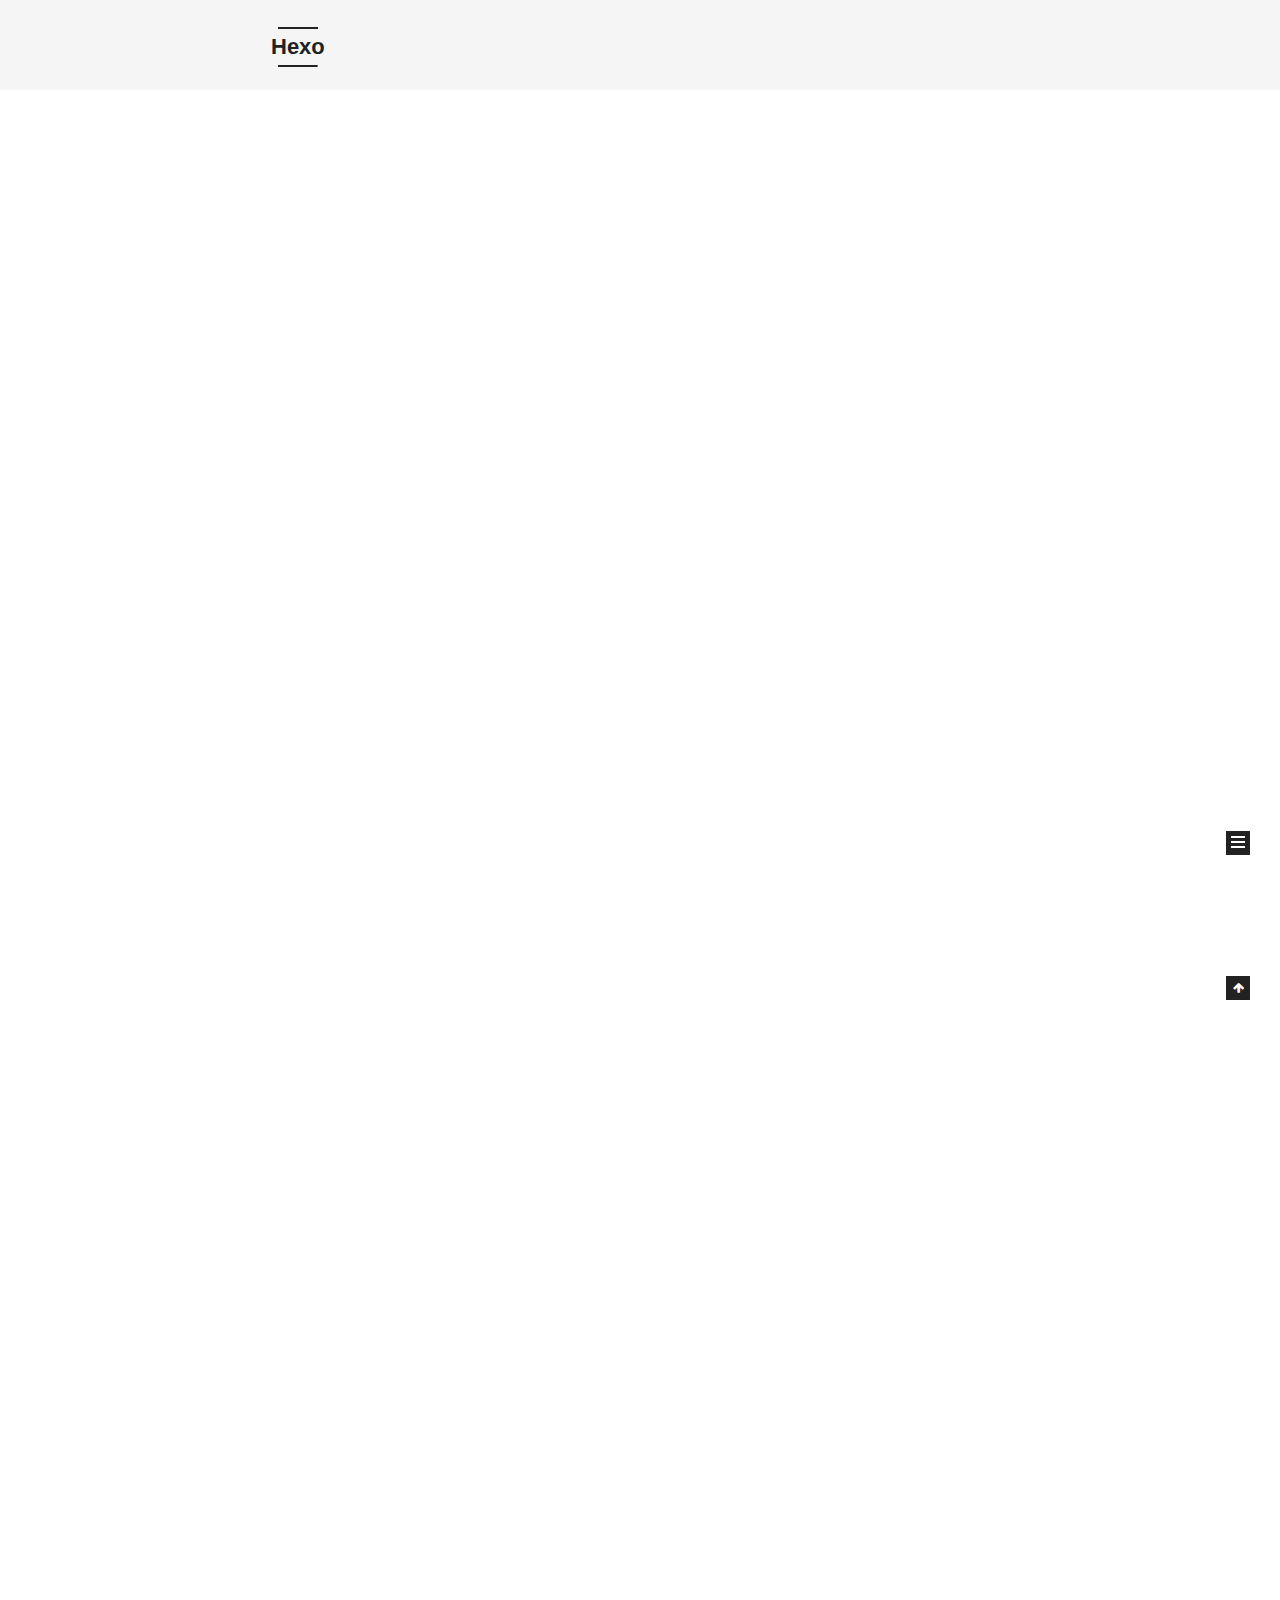
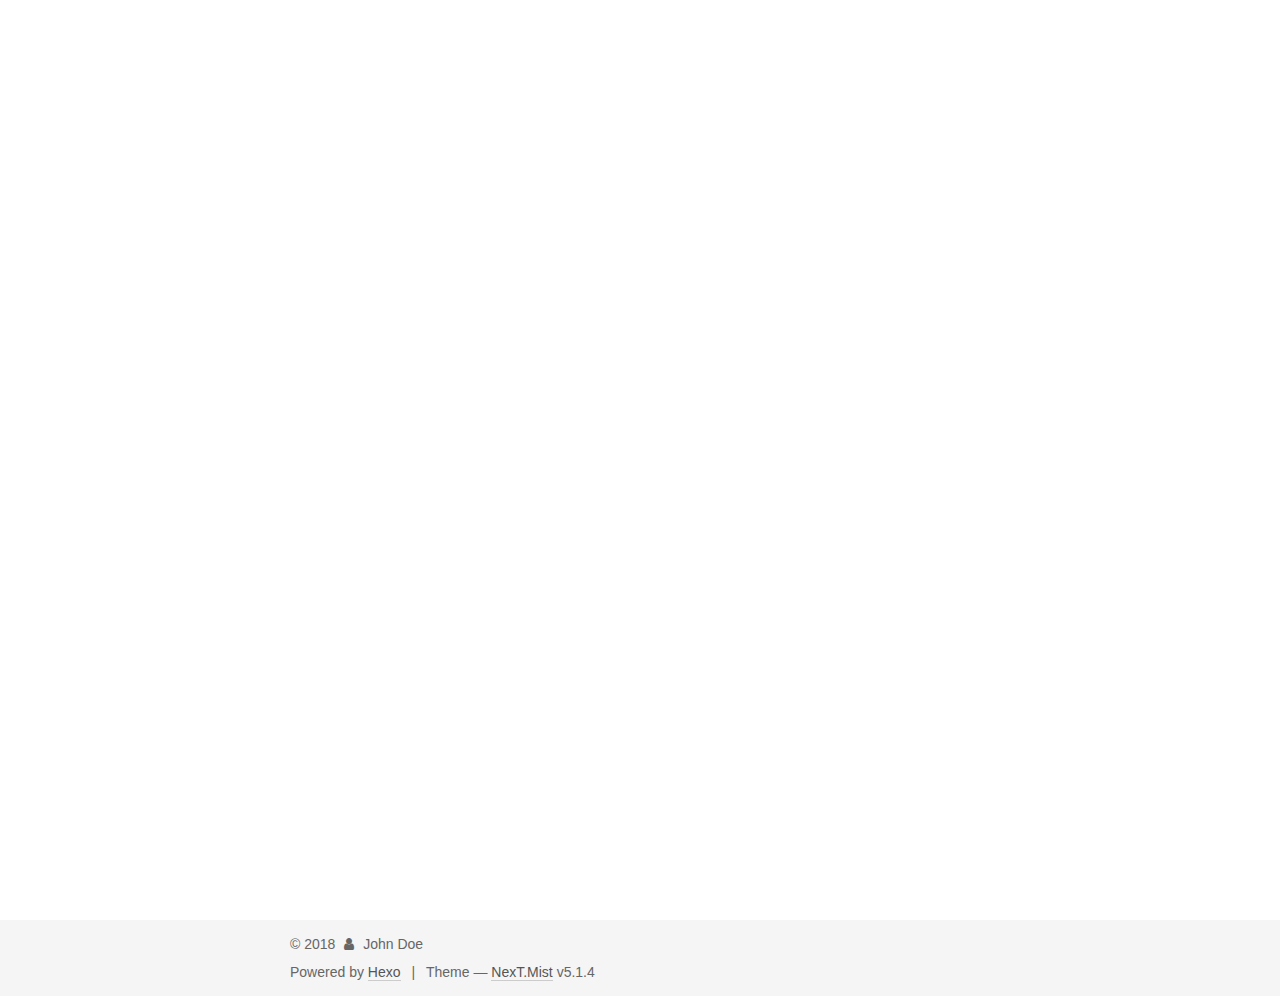
==== commit 246f2299: "Site updated: 2018-07-01 21:39:09" ====
--- a/index.html
+++ b/index.html
@@ -229,7 +229,7 @@
   
   
   <div class="post-block">
-    <link itemprop="mainEntityOfPage" href="http://yoursite.com/2018/07/01/test2/">
+    <link itemprop="mainEntityOfPage" href="http://yoursite.com/2018/07/01/hello-world/">
 
     <span hidden itemprop="author" itemscope itemtype="http://schema.org/Person">
       <meta itemprop="name" content="John Doe">
@@ -248,7 +248,135 @@
         
           <h1 class="post-title" itemprop="name headline">
                 
-                <a class="post-title-link" href="/2018/07/01/test2/" itemprop="url">呼叫中心暑假兼职客服招聘</a></h1>
+                <a class="post-title-link" href="/2018/07/01/hello-world/" itemprop="url">Hello World</a></h1>
+        
+
+        <div class="post-meta">
+          <span class="post-time">
+            
+              <span class="post-meta-item-icon">
+                <i class="fa fa-calendar-o"></i>
+              </span>
+              
+                <span class="post-meta-item-text">Posted on</span>
+              
+              <time title="Post created" itemprop="dateCreated datePublished" datetime="2018-07-01T21:34:44+08:00">
+                2018-07-01
+              </time>
+            
+
+            
+
+            
+          </span>
+
+          
+
+          
+            
+          
+
+          
+          
+
+          
+
+          
+
+          
+
+        </div>
+      </header>
+    
+
+    
+    
+    
+    <div class="post-body" itemprop="articleBody">
+
+      
+      
+
+      
+        
+          
+            <p>Welcome to <a href="https://hexo.io/" target="_blank" rel="noopener">Hexo</a>! This is your very first post. Check <a href="https://hexo.io/docs/" target="_blank" rel="noopener">documentation</a> for more info. If you get any problems when using Hexo, you can find the answer in <a href="https://hexo.io/docs/troubleshooting.html" target="_blank" rel="noopener">troubleshooting</a> or you can ask me on <a href="https://github.com/hexojs/hexo/issues" target="_blank" rel="noopener">GitHub</a>.</p>
+<h2 id="Quick-Start"><a href="#Quick-Start" class="headerlink" title="Quick Start"></a>Quick Start</h2><h3 id="Create-a-new-post"><a href="#Create-a-new-post" class="headerlink" title="Create a new post"></a>Create a new post</h3><figure class="highlight bash"><table><tr><td class="gutter"><pre><span class="line">1</span><br></pre></td><td class="code"><pre><span class="line">$ hexo new <span class="string">"My New Post"</span></span><br></pre></td></tr></table></figure>
+<p>More info: <a href="https://hexo.io/docs/writing.html" target="_blank" rel="noopener">Writing</a></p>
+<h3 id="Run-server"><a href="#Run-server" class="headerlink" title="Run server"></a>Run server</h3><figure class="highlight bash"><table><tr><td class="gutter"><pre><span class="line">1</span><br></pre></td><td class="code"><pre><span class="line">$ hexo server</span><br></pre></td></tr></table></figure>
+<p>More info: <a href="https://hexo.io/docs/server.html" target="_blank" rel="noopener">Server</a></p>
+<h3 id="Generate-static-files"><a href="#Generate-static-files" class="headerlink" title="Generate static files"></a>Generate static files</h3><figure class="highlight bash"><table><tr><td class="gutter"><pre><span class="line">1</span><br></pre></td><td class="code"><pre><span class="line">$ hexo generate</span><br></pre></td></tr></table></figure>
+<p>More info: <a href="https://hexo.io/docs/generating.html" target="_blank" rel="noopener">Generating</a></p>
+<h3 id="Deploy-to-remote-sites"><a href="#Deploy-to-remote-sites" class="headerlink" title="Deploy to remote sites"></a>Deploy to remote sites</h3><figure class="highlight bash"><table><tr><td class="gutter"><pre><span class="line">1</span><br></pre></td><td class="code"><pre><span class="line">$ hexo deploy</span><br></pre></td></tr></table></figure>
+<p>More info: <a href="https://hexo.io/docs/deployment.html" target="_blank" rel="noopener">Deployment</a></p>
+
+          
+        
+      
+    </div>
+    
+    
+    
+
+    
+
+    
+
+    
+
+    <footer class="post-footer">
+      
+
+      
+
+      
+
+      
+      
+        <div class="post-eof"></div>
+      
+    </footer>
+  </div>
+  
+  
+  
+  </article>
+
+
+    
+      
+
+  
+
+  
+  
+  
+
+  <article class="post post-type-normal" itemscope itemtype="http://schema.org/Article">
+  
+  
+  
+  <div class="post-block">
+    <link itemprop="mainEntityOfPage" href="http://yoursite.com/2018/07/01/呼叫中心暑假兼职客服招聘/">
+
+    <span hidden itemprop="author" itemscope itemtype="http://schema.org/Person">
+      <meta itemprop="name" content="John Doe">
+      <meta itemprop="description" content="">
+      <meta itemprop="image" content="/images/avatar.gif">
+    </span>
+
+    <span hidden itemprop="publisher" itemscope itemtype="http://schema.org/Organization">
+      <meta itemprop="name" content="Hexo">
+    </span>
+
+    
+      <header class="post-header">
+
+        
+        
+          <h1 class="post-title" itemprop="name headline">
+                
+                <a class="post-title-link" href="/2018/07/01/呼叫中心暑假兼职客服招聘/" itemprop="url">呼叫中心暑假兼职客服招聘</a></h1>
         
 
         <div class="post-meta">
@@ -350,7 +478,7 @@
   
   
   <div class="post-block">
-    <link itemprop="mainEntityOfPage" href="http://yoursite.com/2018/07/01/test1/">
+    <link itemprop="mainEntityOfPage" href="http://yoursite.com/2018/07/01/麦当劳暑假兼职/">
 
     <span hidden itemprop="author" itemscope itemtype="http://schema.org/Person">
       <meta itemprop="name" content="John Doe">
@@ -369,7 +497,7 @@
         
           <h1 class="post-title" itemprop="name headline">
                 
-                <a class="post-title-link" href="/2018/07/01/test1/" itemprop="url">麦当劳暑假兼职</a></h1>
+                <a class="post-title-link" href="/2018/07/01/麦当劳暑假兼职/" itemprop="url">麦当劳暑假兼职</a></h1>
         
 
         <div class="post-meta">
@@ -504,7 +632,7 @@
               
                 <a href="/archives/">
               
-                  <span class="site-state-item-count">2</span>
+                  <span class="site-state-item-count">3</span>
                   <span class="site-state-item-name">posts</span>
                 </a>
               </div>
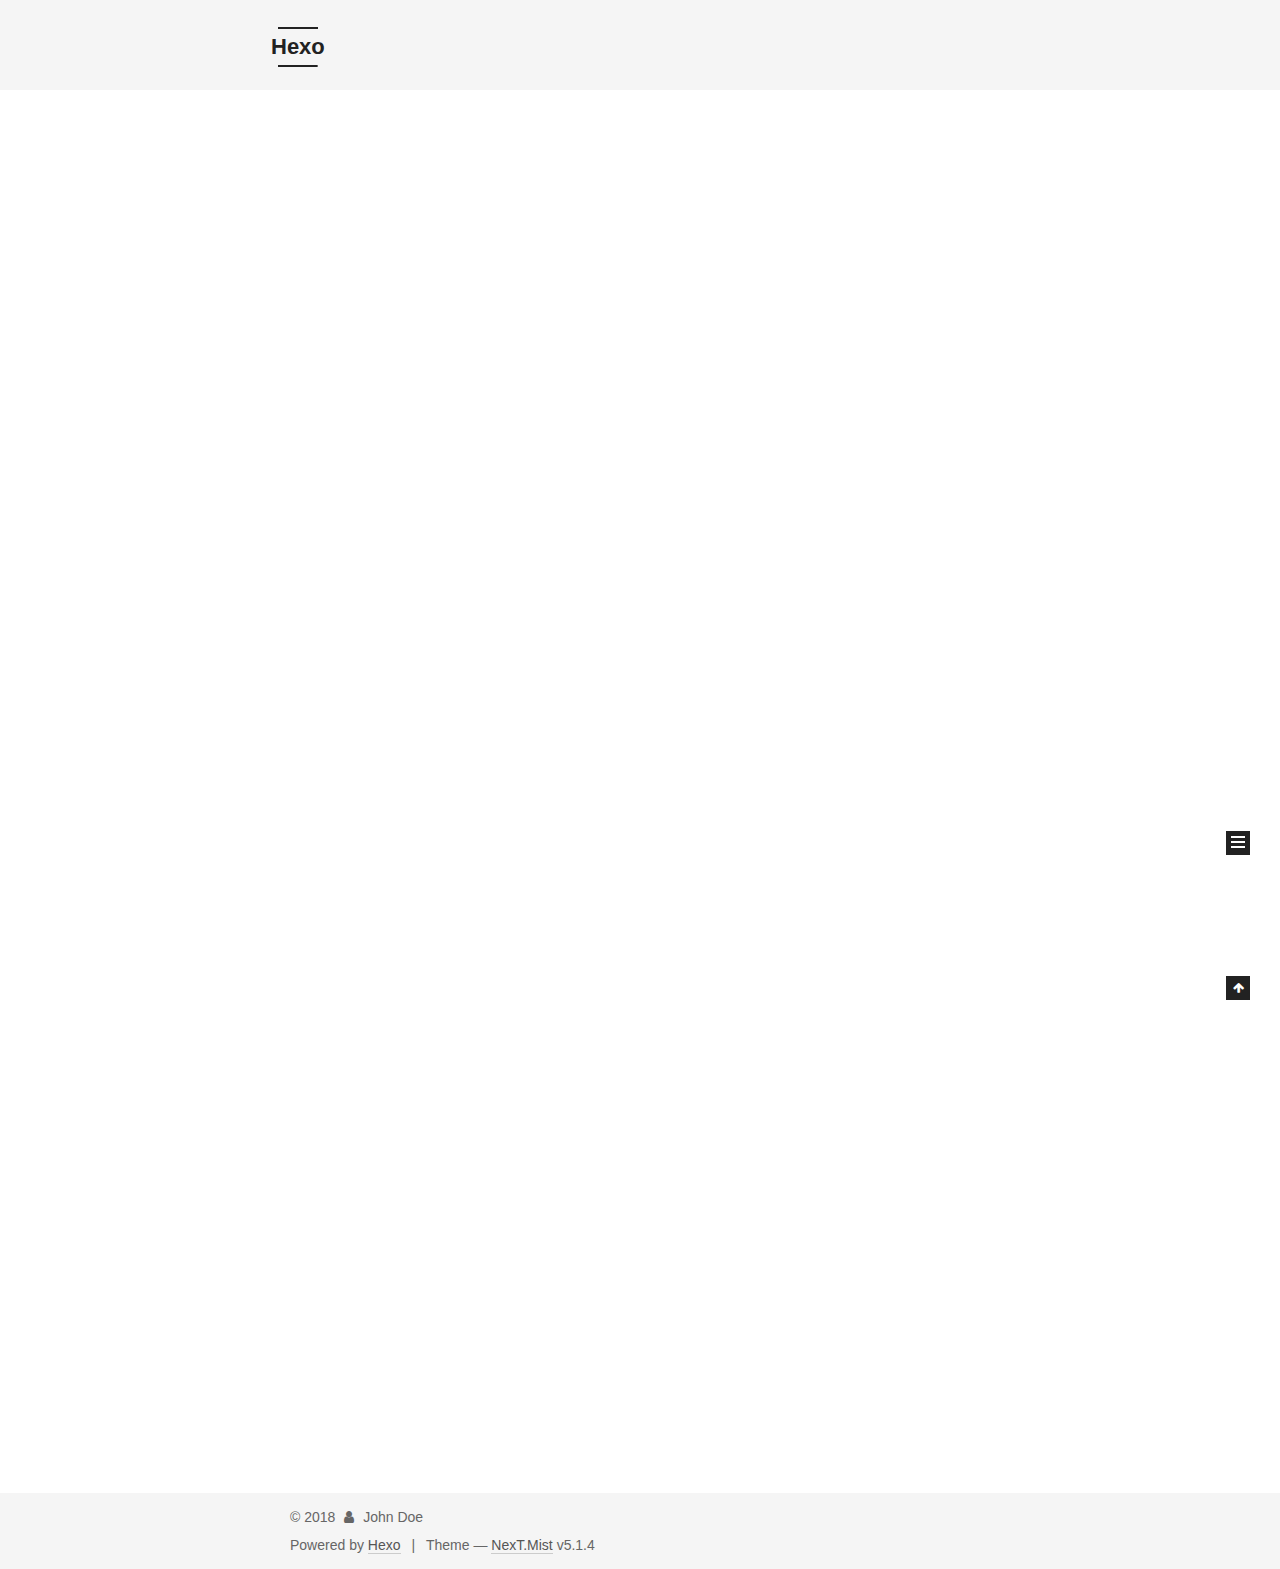
==== commit e926ba88: "Site updated: 2018-07-01 21:42:13" ====
--- a/index.html
+++ b/index.html
@@ -229,7 +229,7 @@
   
   
   <div class="post-block">
-    <link itemprop="mainEntityOfPage" href="http://yoursite.com/2018/07/01/hello-world/">
+    <link itemprop="mainEntityOfPage" href="http://yoursite.com/2018/07/01/test1/">
 
     <span hidden itemprop="author" itemscope itemtype="http://schema.org/Person">
       <meta itemprop="name" content="John Doe">
@@ -248,135 +248,7 @@
         
           <h1 class="post-title" itemprop="name headline">
                 
-                <a class="post-title-link" href="/2018/07/01/hello-world/" itemprop="url">Hello World</a></h1>
-        
-
-        <div class="post-meta">
-          <span class="post-time">
-            
-              <span class="post-meta-item-icon">
-                <i class="fa fa-calendar-o"></i>
-              </span>
-              
-                <span class="post-meta-item-text">Posted on</span>
-              
-              <time title="Post created" itemprop="dateCreated datePublished" datetime="2018-07-01T21:34:44+08:00">
-                2018-07-01
-              </time>
-            
-
-            
-
-            
-          </span>
-
-          
-
-          
-            
-          
-
-          
-          
-
-          
-
-          
-
-          
-
-        </div>
-      </header>
-    
-
-    
-    
-    
-    <div class="post-body" itemprop="articleBody">
-
-      
-      
-
-      
-        
-          
-            <p>Welcome to <a href="https://hexo.io/" target="_blank" rel="noopener">Hexo</a>! This is your very first post. Check <a href="https://hexo.io/docs/" target="_blank" rel="noopener">documentation</a> for more info. If you get any problems when using Hexo, you can find the answer in <a href="https://hexo.io/docs/troubleshooting.html" target="_blank" rel="noopener">troubleshooting</a> or you can ask me on <a href="https://github.com/hexojs/hexo/issues" target="_blank" rel="noopener">GitHub</a>.</p>
-<h2 id="Quick-Start"><a href="#Quick-Start" class="headerlink" title="Quick Start"></a>Quick Start</h2><h3 id="Create-a-new-post"><a href="#Create-a-new-post" class="headerlink" title="Create a new post"></a>Create a new post</h3><figure class="highlight bash"><table><tr><td class="gutter"><pre><span class="line">1</span><br></pre></td><td class="code"><pre><span class="line">$ hexo new <span class="string">"My New Post"</span></span><br></pre></td></tr></table></figure>
-<p>More info: <a href="https://hexo.io/docs/writing.html" target="_blank" rel="noopener">Writing</a></p>
-<h3 id="Run-server"><a href="#Run-server" class="headerlink" title="Run server"></a>Run server</h3><figure class="highlight bash"><table><tr><td class="gutter"><pre><span class="line">1</span><br></pre></td><td class="code"><pre><span class="line">$ hexo server</span><br></pre></td></tr></table></figure>
-<p>More info: <a href="https://hexo.io/docs/server.html" target="_blank" rel="noopener">Server</a></p>
-<h3 id="Generate-static-files"><a href="#Generate-static-files" class="headerlink" title="Generate static files"></a>Generate static files</h3><figure class="highlight bash"><table><tr><td class="gutter"><pre><span class="line">1</span><br></pre></td><td class="code"><pre><span class="line">$ hexo generate</span><br></pre></td></tr></table></figure>
-<p>More info: <a href="https://hexo.io/docs/generating.html" target="_blank" rel="noopener">Generating</a></p>
-<h3 id="Deploy-to-remote-sites"><a href="#Deploy-to-remote-sites" class="headerlink" title="Deploy to remote sites"></a>Deploy to remote sites</h3><figure class="highlight bash"><table><tr><td class="gutter"><pre><span class="line">1</span><br></pre></td><td class="code"><pre><span class="line">$ hexo deploy</span><br></pre></td></tr></table></figure>
-<p>More info: <a href="https://hexo.io/docs/deployment.html" target="_blank" rel="noopener">Deployment</a></p>
-
-          
-        
-      
-    </div>
-    
-    
-    
-
-    
-
-    
-
-    
-
-    <footer class="post-footer">
-      
-
-      
-
-      
-
-      
-      
-        <div class="post-eof"></div>
-      
-    </footer>
-  </div>
-  
-  
-  
-  </article>
-
-
-    
-      
-
-  
-
-  
-  
-  
-
-  <article class="post post-type-normal" itemscope itemtype="http://schema.org/Article">
-  
-  
-  
-  <div class="post-block">
-    <link itemprop="mainEntityOfPage" href="http://yoursite.com/2018/07/01/呼叫中心暑假兼职客服招聘/">
-
-    <span hidden itemprop="author" itemscope itemtype="http://schema.org/Person">
-      <meta itemprop="name" content="John Doe">
-      <meta itemprop="description" content="">
-      <meta itemprop="image" content="/images/avatar.gif">
-    </span>
-
-    <span hidden itemprop="publisher" itemscope itemtype="http://schema.org/Organization">
-      <meta itemprop="name" content="Hexo">
-    </span>
-
-    
-      <header class="post-header">
-
-        
-        
-          <h1 class="post-title" itemprop="name headline">
-                
-                <a class="post-title-link" href="/2018/07/01/呼叫中心暑假兼职客服招聘/" itemprop="url">呼叫中心暑假兼职客服招聘</a></h1>
+                <a class="post-title-link" href="/2018/07/01/test1/" itemprop="url">呼叫中心暑假兼职客服招聘</a></h1>
         
 
         <div class="post-meta">
@@ -478,7 +350,7 @@
   
   
   <div class="post-block">
-    <link itemprop="mainEntityOfPage" href="http://yoursite.com/2018/07/01/麦当劳暑假兼职/">
+    <link itemprop="mainEntityOfPage" href="http://yoursite.com/2018/07/01/test2/">
 
     <span hidden itemprop="author" itemscope itemtype="http://schema.org/Person">
       <meta itemprop="name" content="John Doe">
@@ -497,7 +369,7 @@
         
           <h1 class="post-title" itemprop="name headline">
                 
-                <a class="post-title-link" href="/2018/07/01/麦当劳暑假兼职/" itemprop="url">麦当劳暑假兼职</a></h1>
+                <a class="post-title-link" href="/2018/07/01/test2/" itemprop="url">麦当劳暑假兼职</a></h1>
         
 
         <div class="post-meta">
@@ -632,7 +504,7 @@
               
                 <a href="/archives/">
               
-                  <span class="site-state-item-count">3</span>
+                  <span class="site-state-item-count">2</span>
                   <span class="site-state-item-name">posts</span>
                 </a>
               </div>
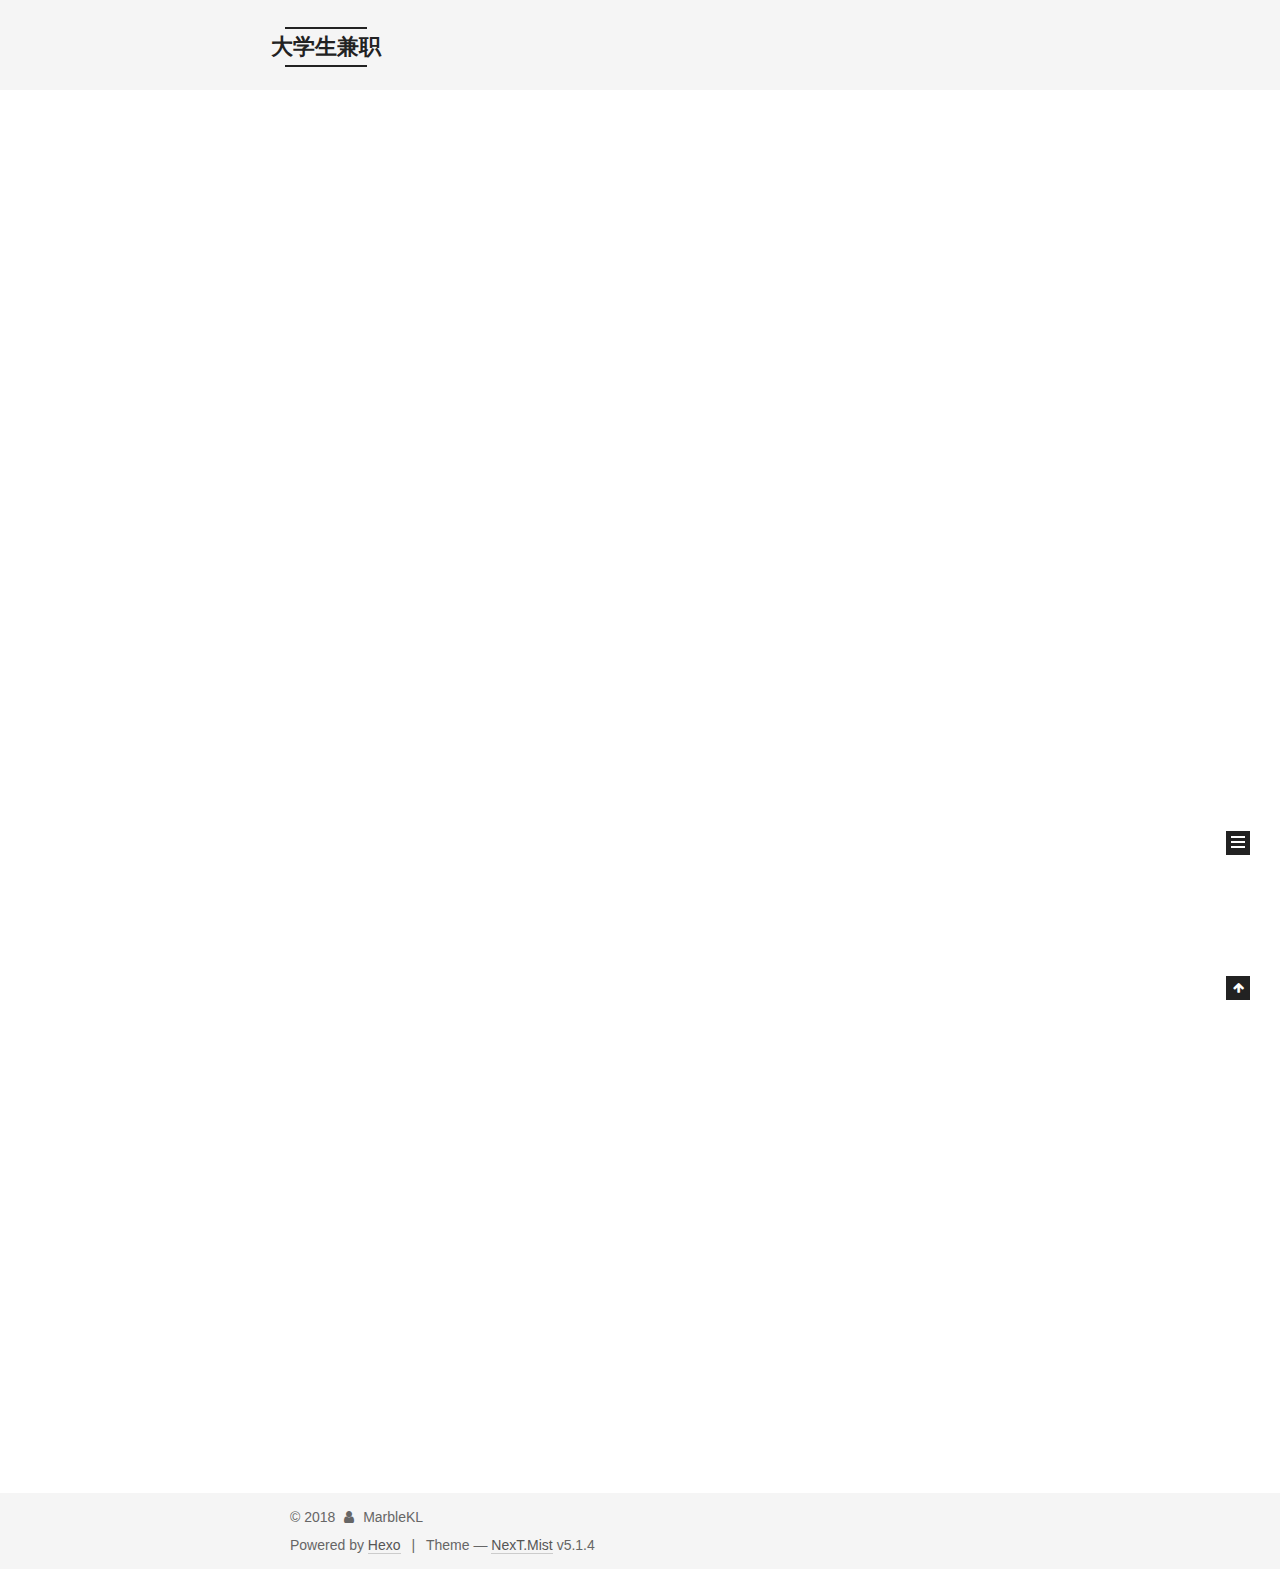
==== commit fb441426: "Site updated: 2018-07-01 21:47:27" ====
--- a/index.html
+++ b/index.html
@@ -80,12 +80,12 @@
 
 
 <meta property="og:type" content="website">
-<meta property="og:title" content="Hexo">
+<meta property="og:title" content="大学生兼职">
 <meta property="og:url" content="http://yoursite.com/index.html">
-<meta property="og:site_name" content="Hexo">
+<meta property="og:site_name" content="大学生兼职">
 <meta property="og:locale" content="default">
 <meta name="twitter:card" content="summary">
-<meta name="twitter:title" content="Hexo">
+<meta name="twitter:title" content="大学生兼职">
 
 
 
@@ -121,7 +121,7 @@
 
 
 
-  <title>Hexo</title>
+  <title>大学生兼职</title>
   
 
 
@@ -152,7 +152,7 @@
     <div class="custom-logo-site-title">
       <a href="/"  class="brand" rel="start">
         <span class="logo-line-before"><i></i></span>
-        <span class="site-title">Hexo</span>
+        <span class="site-title">大学生兼职</span>
         <span class="logo-line-after"><i></i></span>
       </a>
     </div>
@@ -232,13 +232,13 @@
     <link itemprop="mainEntityOfPage" href="http://yoursite.com/2018/07/01/test1/">
 
     <span hidden itemprop="author" itemscope itemtype="http://schema.org/Person">
-      <meta itemprop="name" content="John Doe">
+      <meta itemprop="name" content="MarbleKL">
       <meta itemprop="description" content="">
       <meta itemprop="image" content="/images/avatar.gif">
     </span>
 
     <span hidden itemprop="publisher" itemscope itemtype="http://schema.org/Organization">
-      <meta itemprop="name" content="Hexo">
+      <meta itemprop="name" content="大学生兼职">
     </span>
 
     
@@ -353,13 +353,13 @@
     <link itemprop="mainEntityOfPage" href="http://yoursite.com/2018/07/01/test2/">
 
     <span hidden itemprop="author" itemscope itemtype="http://schema.org/Person">
-      <meta itemprop="name" content="John Doe">
+      <meta itemprop="name" content="MarbleKL">
       <meta itemprop="description" content="">
       <meta itemprop="image" content="/images/avatar.gif">
     </span>
 
     <span hidden itemprop="publisher" itemscope itemtype="http://schema.org/Organization">
-      <meta itemprop="name" content="Hexo">
+      <meta itemprop="name" content="大学生兼职">
     </span>
 
     
@@ -493,7 +493,7 @@
         <div class="site-overview">
           <div class="site-author motion-element" itemprop="author" itemscope itemtype="http://schema.org/Person">
             
-              <p class="site-author-name" itemprop="name">John Doe</p>
+              <p class="site-author-name" itemprop="name">MarbleKL</p>
               <p class="site-description motion-element" itemprop="description"></p>
           </div>
 
@@ -549,7 +549,7 @@
   <span class="with-love">
     <i class="fa fa-user"></i>
   </span>
-  <span class="author" itemprop="copyrightHolder">John Doe</span>
+  <span class="author" itemprop="copyrightHolder">MarbleKL</span>
 
   
 </div>
--- a/css/main.css
+++ b/css/main.css
@@ -1822,7 +1822,7 @@
   width: 4px;
   height: 4px;
   border-radius: 50%;
-  background: #aa95cc;
+  background: #5c8f3c;
 }
 .links-of-blogroll {
   font-size: 13px;
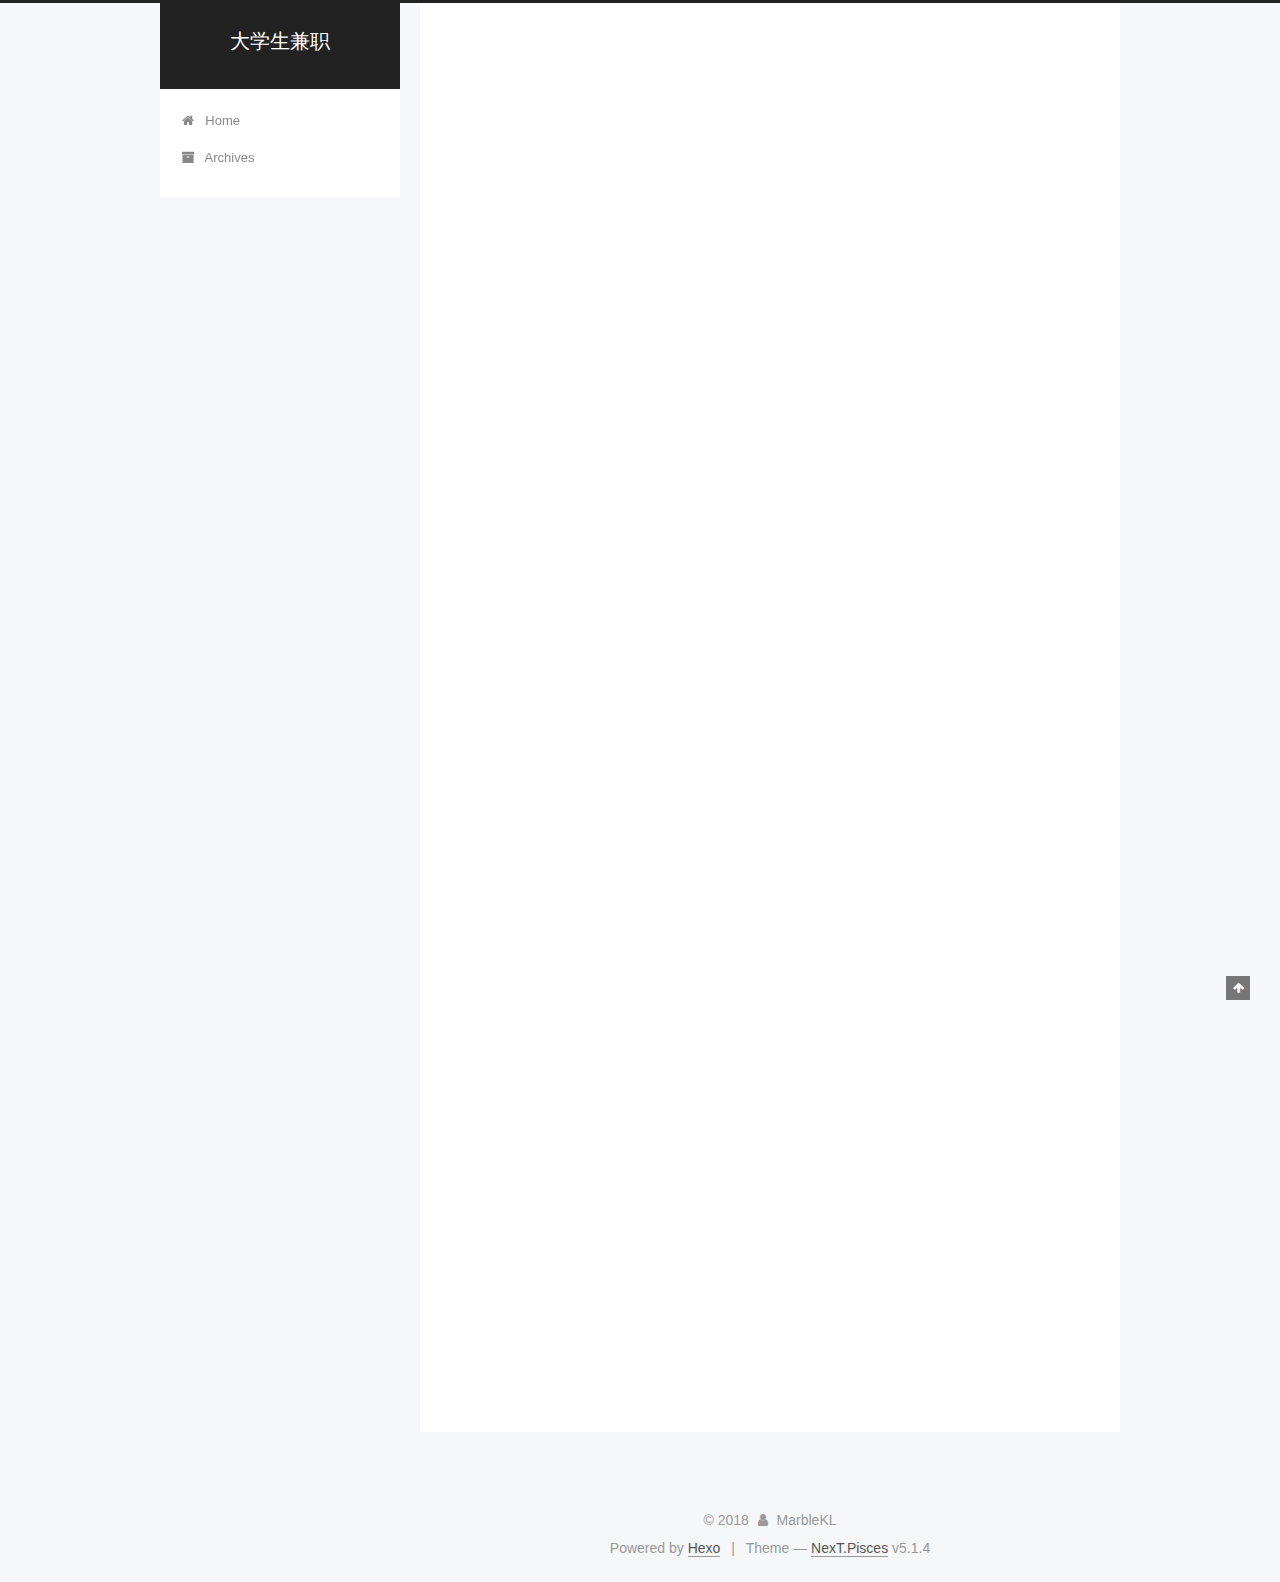
==== commit 80c40a46: "Site updated: 2018-07-01 22:03:10" ====
--- a/index.html
+++ b/index.html
@@ -5,7 +5,7 @@
   
 
 
-<html class="theme-next mist use-motion" lang="">
+<html class="theme-next pisces use-motion" lang="">
 <head>
   <meta charset="UTF-8"/>
 <meta http-equiv="X-UA-Compatible" content="IE=edge" />
@@ -93,7 +93,7 @@
   var NexT = window.NexT || {};
   var CONFIG = {
     root: '/',
-    scheme: 'Mist',
+    scheme: 'Pisces',
     version: '5.1.4',
     sidebar: {"position":"left","display":"post","offset":12,"b2t":false,"scrollpercent":false,"onmobile":false},
     fancybox: true,
@@ -563,7 +563,7 @@
 
 
 
-  <div class="theme-info">Theme &mdash; <a class="theme-link" target="_blank" href="https://github.com/iissnan/hexo-theme-next">NexT.Mist</a> v5.1.4</div>
+  <div class="theme-info">Theme &mdash; <a class="theme-link" target="_blank" href="https://github.com/iissnan/hexo-theme-next">NexT.Pisces</a> v5.1.4</div>
 
 
 
@@ -663,6 +663,13 @@
   
   
 
+
+  <script type="text/javascript" src="/js/src/affix.js?v=5.1.4"></script>
+
+  <script type="text/javascript" src="/js/src/schemes/pisces.js?v=5.1.4"></script>
+
+
+
   
 
   
--- a/css/main.css
+++ b/css/main.css
@@ -189,7 +189,7 @@
   font-size: 14px;
   line-height: 2;
   color: #555;
-  background: #fff;
+  background: #f5f7f9;
 }
 @media (max-width: 767px) {
   body {
@@ -226,51 +226,51 @@
   margin: 20px 0 15px;
 }
 h1 {
-  font-size: 24px;
+  font-size: 22px;
 }
 @media (max-width: 767px) {
   h1 {
-    font-size: 20px;
+    font-size: 18px;
   }
 }
 h2 {
-  font-size: 22px;
+  font-size: 20px;
 }
 @media (max-width: 767px) {
   h2 {
-    font-size: 18px;
+    font-size: 16px;
   }
 }
 h3 {
-  font-size: 20px;
+  font-size: 18px;
 }
 @media (max-width: 767px) {
   h3 {
-    font-size: 16px;
+    font-size: 14px;
   }
 }
 h4 {
-  font-size: 18px;
+  font-size: 16px;
 }
 @media (max-width: 767px) {
   h4 {
-    font-size: 14px;
+    font-size: 12px;
   }
 }
 h5 {
-  font-size: 16px;
+  font-size: 14px;
 }
 @media (max-width: 767px) {
   h5 {
-    font-size: 12px;
+    font-size: 10px;
   }
 }
 h6 {
-  font-size: 14px;
+  font-size: 12px;
 }
 @media (max-width: 767px) {
   h6 {
-    font-size: 10px;
+    font-size: 8px;
   }
 }
 p {
@@ -653,8 +653,8 @@
 @media (min-width: 992px) {
   .full-image.full-image.full-image.full-image {
     max-width: none;
-    width: 110%;
-    margin: 25px -5%;
+    width: 118%;
+    margin: 0 -9%;
   }
 }
 .blockquote-center,
@@ -941,10 +941,10 @@
   padding: 0 20px;
   font-size: 14px;
   color: #555;
-  background: transparent;
-  border: 2px solid #222;
+  background: #fff;
+  border: 2px solid #555;
   text-decoration: none;
-  border-radius: 0;
+  border-radius: 2px;
   transition-property: background-color;
   transition-duration: 0.2s;
   transition-timing-function: ease-in-out;
@@ -953,8 +953,8 @@
 }
 .btn:hover {
   border-color: #222;
-  color: #222;
-  background: #fff;
+  color: #fff;
+  background: #222;
 }
 .btn +.btn {
   margin: 0 0 8px 8px;
@@ -1066,7 +1066,7 @@
   width: 24px;
   background: #222;
   font-size: 12px;
-  opacity: 1;
+  opacity: 0.6;
   color: #fff;
   cursor: pointer;
   text-align: center;
@@ -1087,7 +1087,7 @@
   }
 }
 .back-to-top.back-to-top-on {
-  bottom: 19px;
+  bottom: 30px;
 }
 .header {
   background: transparent;
@@ -1101,7 +1101,7 @@
 }
 .site-meta {
   margin: 0;
-  text-align: left;
+  text-align: center;
 }
 @media (max-width: 767px) {
   .site-meta {
@@ -1112,12 +1112,12 @@
   position: relative;
   display: inline-block;
   padding: 0 40px;
-  color: #222;
+  color: #fff;
   background: #222;
   border-bottom: none;
 }
 .brand:hover {
-  color: #222;
+  color: #fff;
 }
 .logo {
   display: inline-block;
@@ -1136,7 +1136,7 @@
 .site-subtitle {
   margin-top: 10px;
   font-size: 13px;
-  color: #999;
+  color: #ddd;
 }
 .use-motion .brand {
   opacity: 0;
@@ -1209,7 +1209,8 @@
   transition-timing-function: ease-in-out;
   transition-delay: 0s;
 }
-.menu .menu-item a:hover {
+.menu .menu-item a:hover,
+.menu-item-active a {
   border-bottom-color: #222;
 }
 .menu .menu-item .fa {
@@ -1348,7 +1349,7 @@
 .posts-collapse {
   position: relative;
   z-index: 1010;
-  margin-left: 0;
+  margin-left: 55px;
 }
 .posts-collapse::after {
   content: " ";
@@ -1738,20 +1739,20 @@
   display: block;
   margin: 0 auto;
   padding: 2px;
-  max-width: 96px;
+  max-width: 120px;
   height: auto;
-  border: 2px solid #333;
+  border: 1px solid #eee;
 }
 .site-author-name {
-  margin: 5px 0 0;
+  margin: 0;
   text-align: center;
-  color: #f5f5f5;
-  font-weight: normal;
+  color: #222;
+  font-weight: 600;
 }
 .site-description {
-  margin-top: 5px;
+  margin-top: 0;
   text-align: center;
-  font-size: 14px;
+  font-size: 13px;
   color: #999;
 }
 .site-state {
@@ -1763,7 +1764,7 @@
 .site-state-item {
   display: inline-block;
   padding: 0 15px;
-  border-left: 1px solid #333;
+  border-left: 1px solid #eee;
 }
 .site-state-item:first-child {
   border-left: none;
@@ -1776,11 +1777,11 @@
   text-align: center;
   color: inherit;
   font-weight: 600;
-  font-size: 18px;
+  font-size: 16px;
 }
 .site-state-item-name {
   font-size: 13px;
-  color: inherit;
+  color: #999;
 }
 .feed-link {
   margin-top: 20px;
@@ -1822,7 +1823,7 @@
   width: 4px;
   height: 4px;
   border-radius: 50%;
-  background: #5c8f3c;
+  background: #ffc912;
 }
 .links-of-blogroll {
   font-size: 13px;
@@ -1860,7 +1861,7 @@
   color: #555;
 }
 .sidebar-nav li:hover {
-  color: #f5f5f5;
+  color: #fc6423;
 }
 .page-post-detail .sidebar-nav-toc {
   padding: 0 5px;
@@ -1869,11 +1870,11 @@
   margin-left: 10px;
 }
 .sidebar-nav .sidebar-nav-active {
-  color: #87daff;
-  border-bottom-color: #87daff;
+  color: #fc6423;
+  border-bottom-color: #fc6423;
 }
 .sidebar-nav .sidebar-nav-active:hover {
-  color: #87daff;
+  color: #fc6423;
 }
 .sidebar-panel {
   display: none;
@@ -1906,12 +1907,12 @@
   transition-timing-function: ease-in-out;
   transition-delay: 0s;
   transition-property: all;
-  color: #999;
-  border-bottom-color: #555;
+  color: #666;
+  border-bottom-color: #ccc;
 }
 .post-toc ol a:hover {
-  color: #ccc;
-  border-bottom-color: #ccc;
+  color: #000;
+  border-bottom-color: #000;
 }
 .post-toc .nav-item {
   overflow: hidden;
@@ -1933,14 +1934,14 @@
   display: block;
 }
 .post-toc .nav .active > a {
-  color: #87daff;
-  border-bottom-color: #87daff;
+  color: #fc6423;
+  border-bottom-color: #fc6423;
 }
 .post-toc .nav .active-current > a {
-  color: #87daff;
+  color: #fc6423;
 }
 .post-toc .nav .active-current > a:hover {
-  color: #87daff;
+  color: #fc6423;
 }
 .footer {
   font-size: 14px;
@@ -2345,6 +2346,16 @@
   transform: translate(-50%, -50%);
   color: #ccc;
 }
+@media (min-width: 768px) and (max-width: 991px) {
+  .busuanzi-count {
+    width: auto;
+  }
+}
+@media (max-width: 767px) {
+  .busuanzi-count {
+    width: auto;
+  }
+}
 .site-uv,
 .site-pv,
 .page-pv {
@@ -2580,327 +2591,403 @@
   }
 }
 .page-post-detail .sidebar-toggle-line {
-  background: #87daff;
+  background: #fc6423;
 }
 .page-post-detail .comments {
   overflow: hidden;
 }
-h1,
-h2,
-h3,
-h4,
-h5,
-h6 {
-  margin: 20px 0 10px;
-}
-p {
-  margin: 0 0 25px 0;
-}
-a {
-  border-bottom-color: #ccc;
-}
-hr {
-  margin: 20px 0;
-  height: 2px;
-}
-.main-inner {
-  margin-top: 80px;
-}
 .header {
-  background: #f5f5f5;
+  position: relative;
+  margin: 0 auto;
+  width: 960px;
+}
+@media (min-width: 768px) and (max-width: 991px) {
+  .header {
+    width: auto;
+  }
+}
+@media (max-width: 767px) {
+  .header {
+    width: auto;
+  }
 }
 .header-inner {
-  padding: 25px 0 20px;
-}
-.header-inner:before,
-.header-inner:after {
+  position: absolute;
+  top: 0;
+  overflow: hidden;
+  padding: 0;
+  width: 240px;
+  background: #fff;
+  box-shadow: initial;
+  border-radius: initial;
+}
+@media (min-width: 1600px) {
+  .container .header-inner {
+    width: 240px;
+  }
+}
+@media (min-width: 768px) and (max-width: 991px) {
+  .header-inner {
+    position: relative;
+    width: auto;
+    border-radius: initial;
+  }
+}
+@media (max-width: 767px) {
+  .header-inner {
+    position: relative;
+    width: auto;
+    border-radius: initial;
+  }
+}
+.main:before,
+.main:after {
   content: " ";
   display: table;
 }
-.header-inner:after {
+.main:after {
   clear: both;
 }
-@media (max-width: 767px) {
-  .header-inner {
+@media (min-width: 768px) and (max-width: 991px) {
+  .main {
+    padding-bottom: 100px;
+  }
+}
+@media (max-width: 767px) {
+  .main {
+    padding-bottom: 100px;
+  }
+}
+.container .main-inner {
+  width: 960px;
+}
+@media (min-width: 768px) and (max-width: 991px) {
+  .container .main-inner {
     width: auto;
-    margin-bottom: 50px;
-    padding: 10px;
-  }
+  }
+}
+@media (max-width: 767px) {
+  .container .main-inner {
+    width: auto;
+  }
+}
+.content-wrap {
+  float: right;
+  box-sizing: border-box;
+  padding: 40px;
+  width: 700px;
+  background: #fff;
+  min-height: 700px;
+  box-shadow: initial;
+  border-radius: initial;
+}
+@media (min-width: 768px) and (max-width: 991px) {
+  .content-wrap {
+    width: 100%;
+    padding: 20px;
+    border-radius: initial;
+  }
+}
+@media (max-width: 767px) {
+  .content-wrap {
+    width: 100%;
+    padding: 20px;
+    min-height: auto;
+    border-radius: initial;
+  }
+}
+.sidebar {
+  position: static;
+  float: left;
+  margin-top: 300px;
+  width: 240px;
+  background: #f5f7f9;
+  box-shadow: none;
+}
+@media (min-width: 768px) and (max-width: 991px) {
+  .sidebar {
+    display: none;
+  }
+}
+@media (max-width: 767px) {
+  .sidebar {
+    display: none;
+  }
+}
+.sidebar-toggle {
+  display: none;
+}
+.footer-inner {
+  width: 960px;
+  padding-left: 260px;
+}
+@media (min-width: 768px) and (max-width: 991px) {
+  .footer-inner {
+    width: auto;
+    padding-left: 0 !important;
+    padding-right: 0 !important;
+  }
+}
+@media (max-width: 767px) {
+  .footer-inner {
+    width: auto;
+    padding-left: 0 !important;
+    padding-right: 0 !important;
+  }
+}
+.sidebar-position-right .header-inner {
+  right: 0;
+}
+.sidebar-position-right .content-wrap {
+  float: left;
+}
+.sidebar-position-right .sidebar {
+  float: right;
+}
+.sidebar-position-right .footer-inner {
+  padding-left: 0;
+  padding-right: 260px;
+}
+.site-brand-wrapper {
+  position: relative;
 }
 .site-meta {
-  float: left;
-  margin-left: -20px;
-  line-height: normal;
-}
-@media (max-width: 767px) {
+  padding: 20px 0;
+  color: #fff;
+  background: #222;
+}
+@media (min-width: 768px) and (max-width: 991px) {
   .site-meta {
-    margin-left: 10px;
-  }
-}
-.site-meta .brand {
-  padding: 2px 1px;
+    box-shadow: 0 0 16px rgba(0,0,0,0.5);
+  }
+}
+@media (max-width: 767px) {
+  .site-meta {
+    box-shadow: 0 0 16px rgba(0,0,0,0.5);
+  }
+}
+.brand {
+  padding: 0;
   background: none;
 }
-@media (max-width: 767px) {
-  .site-meta .brand {
-    display: block;
-  }
-}
-.site-meta .logo {
-  display: none;
-}
-.site-meta .site-title {
-  font-size: 22px;
-  font-weight: bolder;
-}
-@media (max-width: 767px) {
-  .site-meta .site-title {
-    line-height: 34px;
-  }
-}
-.logo-line-before,
-.logo-line-after {
-  display: block;
-  overflow: hidden;
-  margin: 0 auto;
-  width: 75%;
-}
-@media (max-width: 767px) {
-  .logo-line-before,
-  .logo-line-after {
-    display: none;
-  }
-}
-.logo-line-before i,
-.logo-line-after i {
-  position: relative;
-  display: block;
-  height: 2px;
-  background: #222;
-}
-@media (max-width: 767px) {
-  .logo-line-before i,
-  .logo-line-after i {
-    height: 3px;
-  }
-}
-.use-motion .logo-line-before i {
-  left: -100%;
-}
-.use-motion .logo-line-after i {
-  right: -100%;
+.brand:hover {
+  color: #fff;
 }
 .site-subtitle {
-  display: none;
-}
-.site-nav-toggle {
-  position: static;
-  float: right;
-}
-.menu {
-  float: right;
-  margin: 8px 0 0 0;
-}
-@media (max-width: 767px) {
-  .menu {
-    margin: 20px 0 0 0;
-    padding: 0;
-  }
-}
-.menu br {
-  display: none;
-}
-.menu .menu-item {
-  margin: 0;
-}
-@media (max-width: 767px) {
-  .menu .menu-item {
-    display: block;
-  }
-}
-.menu .menu-item a {
-  padding: 0 10px;
-  background: none;
-  border: none;
-  border-radius: 2px;
-  transition-property: background;
-}
-@media (max-width: 767px) {
-  .menu .menu-item a {
-    text-align: left;
-  }
-}
-.menu .menu-item a:hover {
-  background: #e1e1e1;
-}
-.menu a::before {
-  display: none;
-}
-@media (max-width: 767px) {
-  .menu a::before {
-    display: block;
-  }
-}
-@media (max-width: 767px) {
-  .menu {
-    float: none;
-  }
+  margin: 10px 10px 0;
+  font-weight: initial;
 }
 .site-search form {
   display: none;
 }
-.posts-expand {
-  padding-top: 0;
-}
-.posts-expand .post-title,
-.posts-expand .post-meta {
+.site-nav {
+  border-top: none;
+}
+@media (min-width: 768px) and (max-width: 991px) {
+  .site-nav {
+    display: none !important;
+  }
+}
+@media (min-width: 768px) and (max-width: 991px) {
+  .site-nav-on {
+    display: block !important;
+  }
+}
+.menu .menu-item {
+  display: block;
+  margin: 0;
+}
+.menu .menu-item a {
+  position: relative;
+  box-sizing: border-box;
+  padding: 5px 20px;
   text-align: left;
-}
-@media (max-width: 767px) {
-  .posts-expand .post-title,
-  .posts-expand .post-meta {
-    text-align: center;
-  }
-}
-.posts-expand .post-eof {
+  line-height: inherit;
+  transition-property: background-color;
+  transition-duration: 0.2s;
+  transition-timing-function: ease-in-out;
+  transition-delay: 0s;
+}
+.menu .menu-item a:hover,
+.menu-item-active a {
+  background: #f9f9f9;
+  border-bottom-color: #fff;
+}
+.menu .menu-item br {
   display: none;
 }
-.posts-expand .post {
-  margin-top: 120px;
-}
-.posts-expand .post:first-child {
+.menu-item-active a:after {
+  content: " ";
+  position: absolute;
+  top: 50%;
+  margin-top: -3px;
+  right: 15px;
+  width: 6px;
+  height: 6px;
+  border-radius: 50%;
+  background-color: #bbb;
+}
+.btn-bar {
+  background-color: #fff;
+}
+.site-nav-toggle {
+  left: 20px;
+  top: 50%;
+  -webkit-transform: translateY(-50%);
+  -webkit-transform: translateY(-50%);
+  -moz-transform: translateY(-50%);
+  -ms-transform: translateY(-50%);
+  -o-transform: translateY(-50%);
+  transform: translateY(-50%);
+}
+@media (min-width: 768px) and (max-width: 991px) {
+  .site-nav-toggle {
+    display: block;
+  }
+}
+.use-motion .sidebar .motion-element {
+  opacity: 1;
+}
+.sidebar {
+  margin-left: -100%;
+  right: auto;
+  bottom: auto;
+  -webkit-transform: none;
+}
+.sidebar-inner {
+  box-sizing: border-box;
+  width: 240px;
+  color: #555;
+  background: #fff;
+  box-shadow: initial;
+  border-radius: initial;
+  opacity: 0;
+}
+.sidebar-inner.affix {
+  position: fixed;
+  top: 12px;
+}
+.sidebar-inner.affix-bottom {
+  position: absolute;
+}
+.site-overview {
+  text-align: left;
+}
+.site-author:before,
+.site-author:after {
+  content: " ";
+  display: table;
+}
+.site-author:after {
+  clear: both;
+}
+.sidebar a {
+  color: #555;
+}
+.sidebar a:hover {
+  color: #222;
+}
+.site-state-item {
+  padding: 0 10px;
+}
+.links-of-author-item a:before {
+  display: none;
+}
+.links-of-author-item a {
+  border-bottom: none;
+  text-decoration: underline;
+}
+.feed-link {
+  border-top: 1px dotted #ccc;
+  border-bottom: 1px dotted #ccc;
+  text-align: center;
+}
+.feed-link a {
+  display: block;
+  color: #fc6423;
+  border: none;
+}
+.feed-link a:hover {
+  background: none;
+  color: #e34603;
+}
+.feed-link a:hover i {
+  color: #e34603;
+}
+.links-of-author {
+  display: flex;
+  flex-wrap: wrap;
+  justify-content: center;
+}
+.links-of-author-item {
+  margin: 5px 0 0;
+  width: 50%;
+}
+.links-of-author-item a {
+  max-width: 216px;
+  box-sizing: border-box;
+  display: inline-block;
+  margin-right: 0;
+  margin-bottom: 0;
+  padding: 0 5px;
+  overflow: hidden;
+  white-space: nowrap;
+  text-overflow: ellipsis;
+}
+.links-of-author-item a {
+  display: block;
+  text-decoration: none;
+}
+.links-of-author-item a:hover {
+  border-radius: 4px;
+  background: #eee;
+}
+.links-of-author-item .fa {
+  margin-right: 2px;
+  font-size: 16px;
+}
+.links-of-author-item .fa-globe {
+  font-size: 15px;
+}
+.links-of-blogroll {
+  text-align: center;
+  margin-top: 20px;
+  padding: 3px 0 0;
+  border-top: 1px dotted #ccc;
+}
+.links-of-blogroll-title {
   margin-top: 0;
 }
-.posts-expand .post-meta {
-  margin-top: 5px;
-  margin-bottom: 20px;
-}
-.posts-expand .post-title {
-  position: relative;
-  font-size: 26px;
-  font-weight: 400;
-}
-@media (max-width: 767px) {
-  .posts-expand .post-title {
-    font-size: 22px;
-  }
-}
-@media (min-width: 1600px) {
-  .posts-expand .post-title {
-    font-size: 26px;
-  }
-}
-.posts-expand .post-title:hover:before {
-  background: #222;
-}
-@media (max-width: 767px) {
-  .posts-expand .post-body {
-    font-size: 12px;
-  }
-}
-.posts-expand .post-body img {
-  margin: 0;
-}
-.posts-expand .post-tags {
-  text-align: left;
-}
-.posts-expand .post-tags a {
-  padding: 1px 5px;
-  background: #f5f5f5;
-  border-bottom: none;
-}
-.posts-expand .post-tags a:hover {
-  background: #ccc;
-}
-.posts-expand .post-nav {
-  margin-top: 40px;
-}
-.post-button {
-  margin-top: 20px;
-  text-align: left;
-}
-.post-button a {
+.links-of-blogroll-item {
   padding: 0;
-  font-size: 14px;
-  background: none;
-  border: none;
-  border-bottom: 2px solid #666;
-  transition-property: border;
-}
-@media (max-width: 767px) {
-  .post-button a {
-    font-size: 12px;
-  }
-}
-@media (min-width: 1600px) {
-  .post-button a {
-    font-size: 16px;
-  }
-}
-.post-button a:hover {
-  border-bottom-color: #222;
+}
+.links-of-blogroll-inline:before,
+.links-of-blogroll-inline:after {
+  content: " ";
+  display: table;
+}
+.links-of-blogroll-inline:after {
+  clear: both;
 }
 .links-of-blogroll-inline .links-of-blogroll-item {
-  display: inline-block;
-}
-.btn {
-  padding: 0 10px;
-  border-width: 2px;
-  border-radius: 0;
-}
-.headband {
-  display: none;
-}
-.site-search {
-  position: relative;
-  float: right;
-  margin-top: 5px;
-  padding-top: 3px;
-}
-@media (max-width: 767px) {
-  .site-search {
-    float: none;
-    padding: 0 10px;
-  }
-}
-@media (max-width: 767px) {
-  .container .main-inner {
-    width: auto;
-  }
-}
-.page-post-detail .post-title,
-.page-post-detail .post-meta {
-  text-align: center;
-}
-.page-post-detail .post-title:before {
-  display: none;
-}
-.page-post-detail .post-meta {
-  margin-bottom: 60px;
-}
-.pagination {
-  margin: 120px 0 0;
-  text-align: left;
-}
-@media (max-width: 767px) {
-  .pagination {
-    margin: 80px 10px 0;
-    text-align: center;
-  }
-}
-.footer {
-  margin-top: 80px;
-  padding: 10px 0;
-  background: #f5f5f5;
-  color: #666;
-}
-.footer-inner {
-  margin: 0 auto;
-  text-align: left;
-}
-@media (max-width: 767px) {
-  .footer-inner {
-    width: auto;
-    text-align: center;
-  }
-}
+  margin: 5px 0 0;
+  width: 50%;
+  display: inline-block;
+  width: unset;
+}
+.links-of-blogroll-inline .links-of-blogroll-item a {
+  max-width: 216px;
+  box-sizing: border-box;
+  display: inline-block;
+  margin-right: 0;
+  margin-bottom: 0;
+  padding: 0 5px;
+  overflow: hidden;
+  white-space: nowrap;
+  text-overflow: ellipsis;
+}
+@media (max-width: 767px) {
+  .post-body {
+    text-align: justify;
+  }
+}
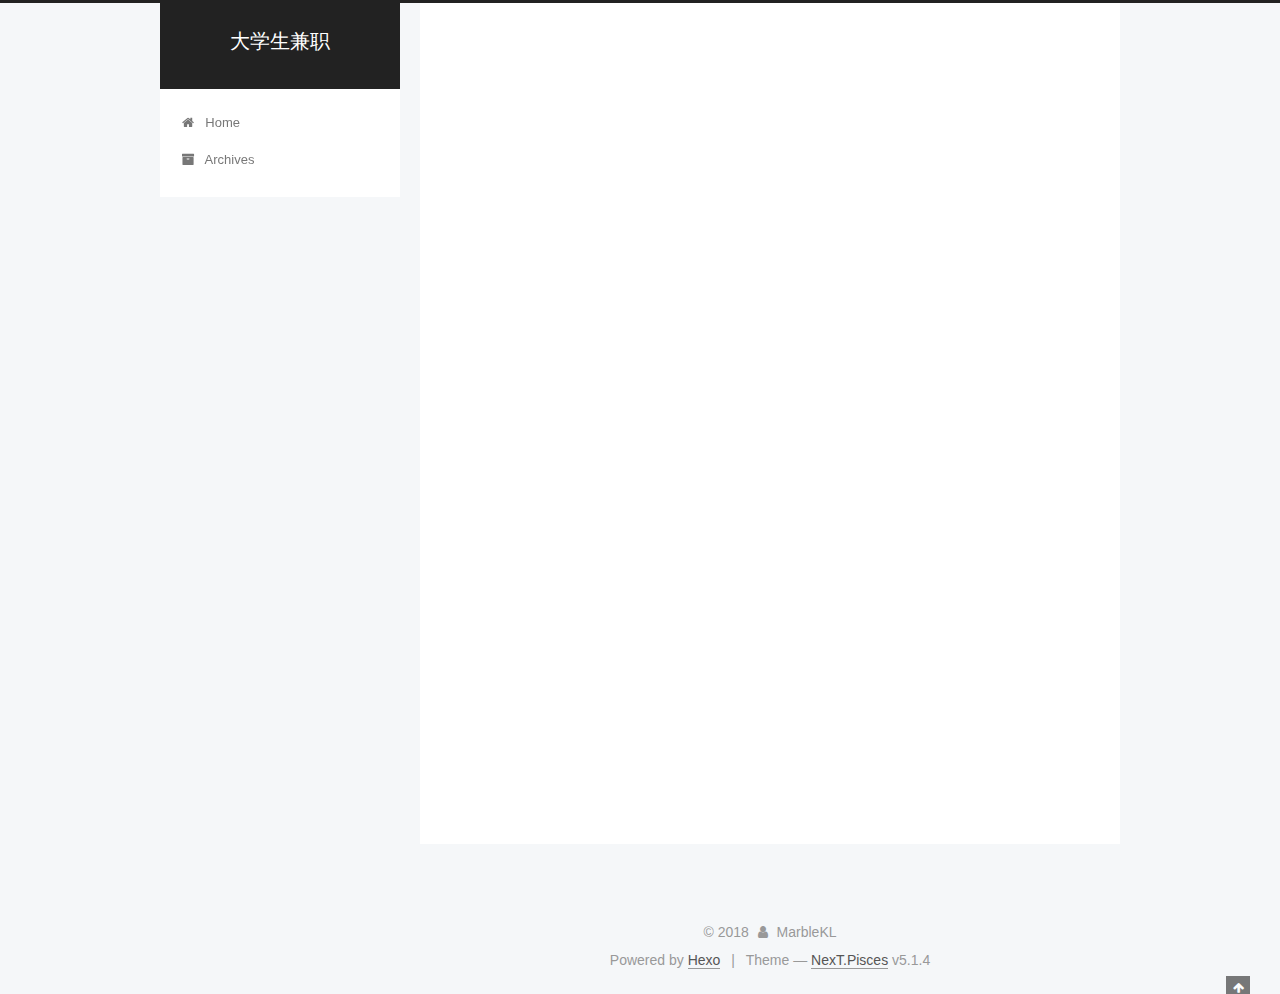
==== commit 5f565dde: "Site updated: 2018-07-01 22:07:04" ====
--- a/index.html
+++ b/index.html
@@ -300,10 +300,15 @@
       
         
           
-            <p>  招聘岗位：兼职电话客服岗位<br>  招聘人数：200人以上<br> 上班时间：每天8小时 早9晚6<br>  福利待遇：免费工作餐（四菜）<br>可包住宿（住宿费400/月）<br>  综合薪资：4000左右/月<br>  工作环境：写字楼内办公<br>  工作时间：暑假开始（两个月）<br>  通过概率：百分之99<br>  应聘要求：<br>  ①普通话标准，会电脑正常打字<br>  ②在校学生，实习期不随便请假<br>  工作地点：浦东金桥金穗路<br>  面试时间：本周六<br>  报名微信15821576290</p>
-<p>  注：先面试，正式放假再上班</p>
-
-          
+            招聘岗位：兼职电话客服岗位  招聘人数：200人以上 上班时间：每天8小时 早9晚6  福利待遇：免费工作餐（四菜）可包住宿（住宿费400/月）  综合薪资：4000左右/月  工作环境：写字楼内办公  工作时间：暑假开始（两个月）  通过概率：百分之99  应聘要求：  ①普通话标准，会电脑正
+          ...
+          <!--noindex-->
+          <div class="post-button text-center">
+            <a class="btn" href="/2018/07/01/test1/#more" rel="contents">
+              Read more &raquo;
+            </a>
+          </div>
+          <!--/noindex-->
         
       
     </div>
@@ -421,10 +426,15 @@
       
         
           
-            <p>职位：收银员、服务员、咖啡师<br>职位内容：收银结算、接待、咖啡制作…<br>薪资：￥16.8/h(统一)<br>工作时长：早9晚10灵活排班<br>工作地点：上海就近安排店面入职<br>招聘人数：160<br>应聘要求：<br>  全日制在校生<br>  性别：男女不限<br>  年龄：16-35（90后，00后最好啦）<br>注：可提前面试，放假了再正式上岗<br>需提供健康证/如没有，请面试通过后及时办理<br>【面试地点】淞虹路5号口<br>【面试时间】周六上午10点</p>
-<p>报名微信15821576290</p>
-
-          
+          职位：收银员、服务员、咖啡师职位内容：收银结算、接待、咖啡制作…薪资：￥16.8/h(统一)工作时长：早9晚10灵活排班工作地点：上海就近安排店面入职招聘人数：160应聘要求：  全日制在校生  性别：男女不限  年龄：16-35（90后，00后最好啦）注：可提前面试，放假了再正式上岗需提供健康证/
+          ...
+          <!--noindex-->
+          <div class="post-button text-center">
+            <a class="btn" href="/2018/07/01/test2/#more" rel="contents">
+              Read more &raquo;
+            </a>
+          </div>
+          <!--/noindex-->
         
       
     </div>
--- a/css/main.css
+++ b/css/main.css
@@ -1823,7 +1823,7 @@
   width: 4px;
   height: 4px;
   border-radius: 50%;
-  background: #ffc912;
+  background: #ffe0e4;
 }
 .links-of-blogroll {
   font-size: 13px;
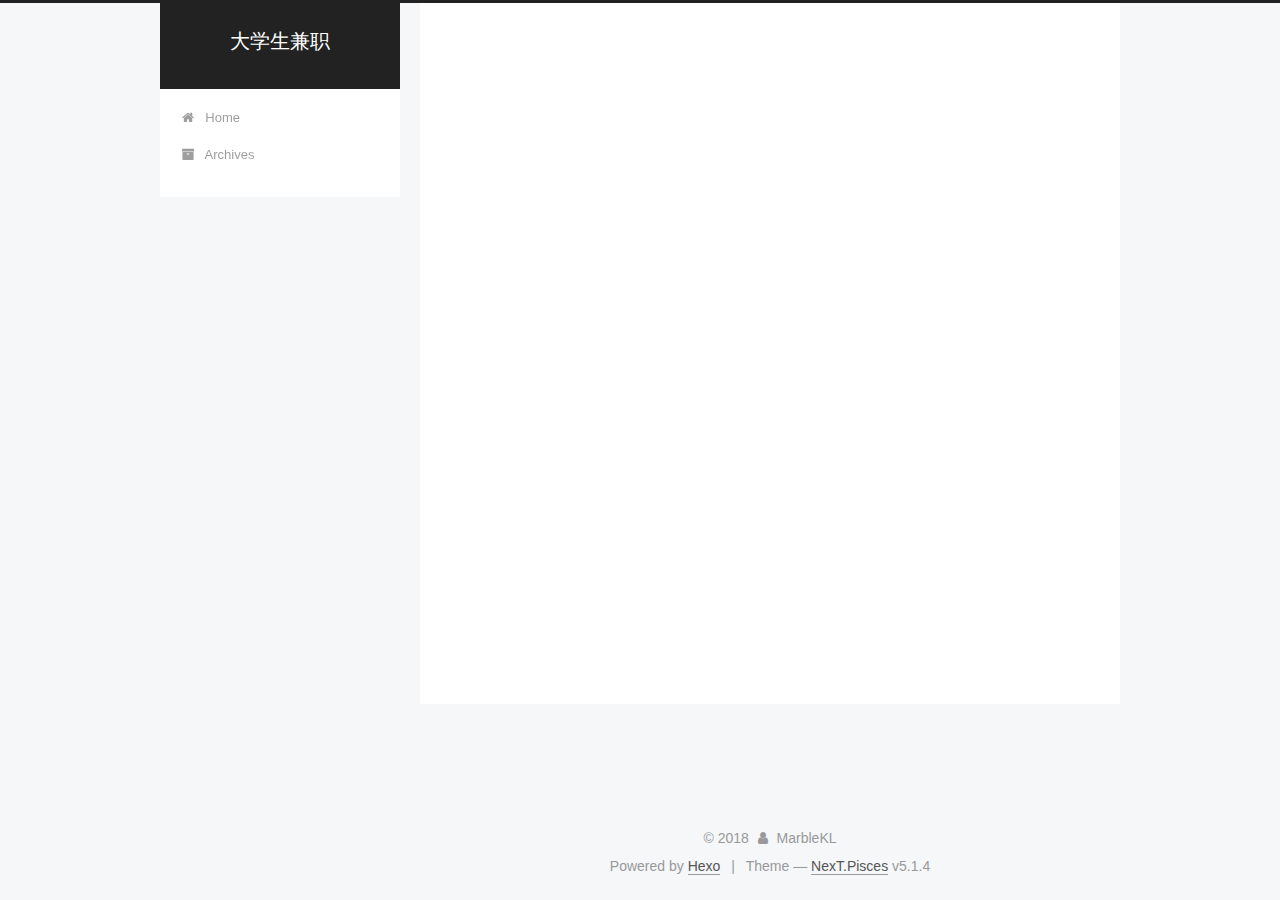
==== commit 494f83d7: "Site updated: 2018-07-01 22:09:19" ====
--- a/index.html
+++ b/index.html
@@ -300,7 +300,7 @@
       
         
           
-            招聘岗位：兼职电话客服岗位  招聘人数：200人以上 上班时间：每天8小时 早9晚6  福利待遇：免费工作餐（四菜）可包住宿（住宿费400/月）  综合薪资：4000左右/月  工作环境：写字楼内办公  工作时间：暑假开始（两个月）  通过概率：百分之99  应聘要求：  ①普通话标准，会电脑正
+          
           ...
           <!--noindex-->
           <div class="post-button text-center">
@@ -426,7 +426,7 @@
       
         
           
-          职位：收银员、服务员、咖啡师职位内容：收银结算、接待、咖啡制作…薪资：￥16.8/h(统一)工作时长：早9晚10灵活排班工作地点：上海就近安排店面入职招聘人数：160应聘要求：  全日制在校生  性别：男女不限  年龄：16-35（90后，00后最好啦）注：可提前面试，放假了再正式上岗需提供健康证/
+          
           ...
           <!--noindex-->
           <div class="post-button text-center">
--- a/css/main.css
+++ b/css/main.css
@@ -1823,7 +1823,7 @@
   width: 4px;
   height: 4px;
   border-radius: 50%;
-  background: #ffe0e4;
+  background: #f7ffff;
 }
 .links-of-blogroll {
   font-size: 13px;
